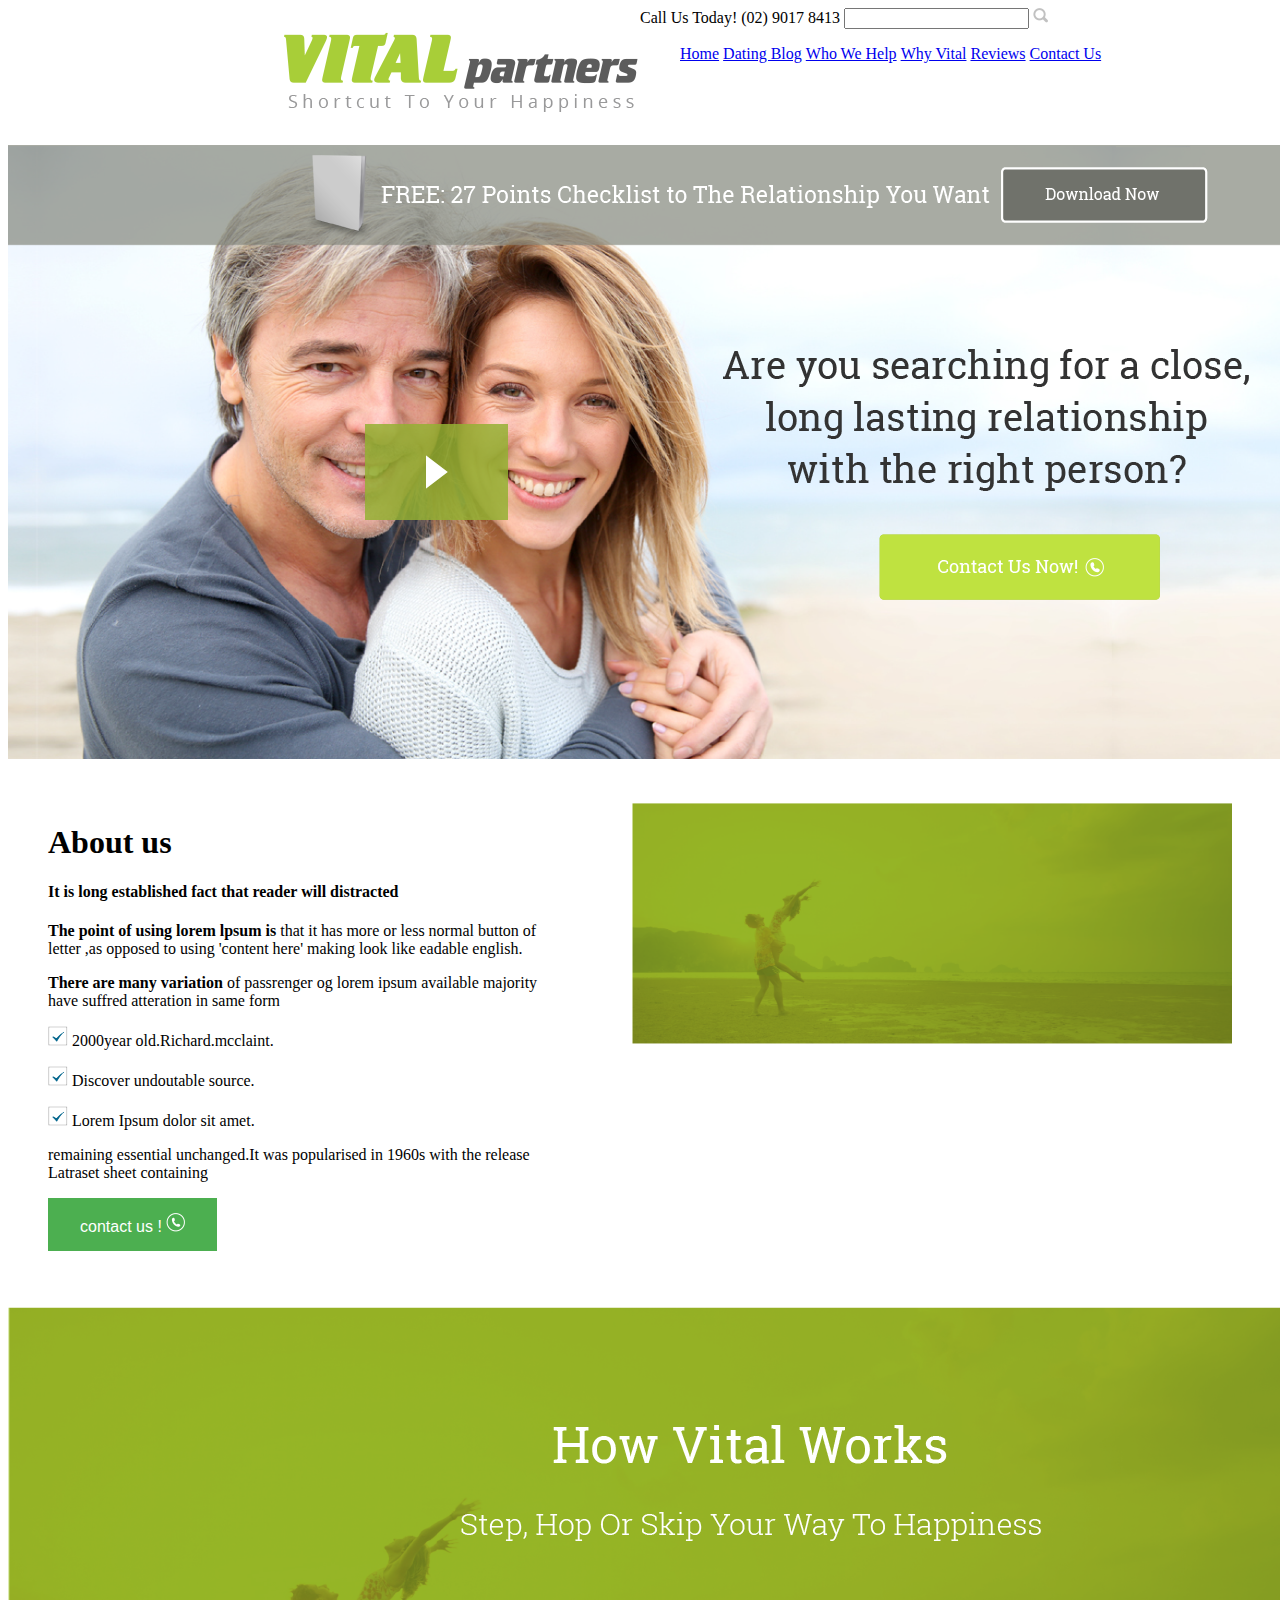
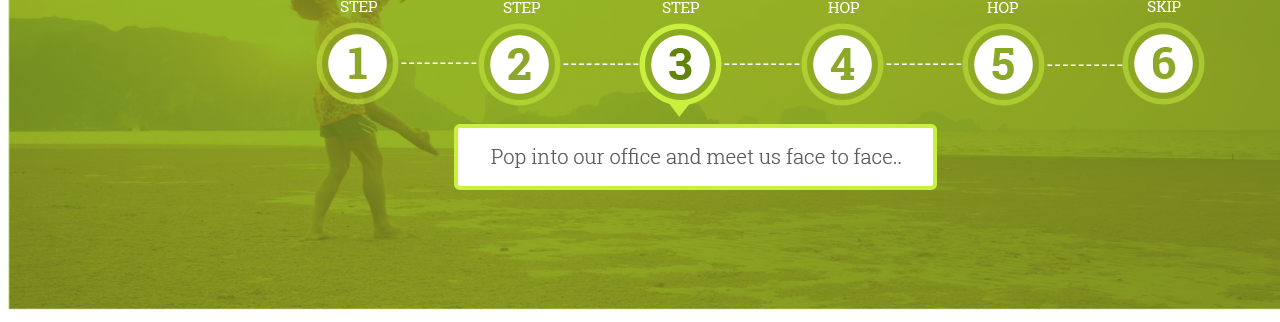
==== index.html @ 8c0400c4 "added" ====
<!DOCTYPE html>
<html>
    <head>
        <title> assignment1</title>
        <link rel="stylesheet" href="/stylesheet/syle.css">
    </head>

    <body>
         <header><!--headeefther start-->
            <div class ="lefthead"><img src="/stylesheet/images/logo.png" alt="vital logo"></div>
            <div class ="righthead">
                    <div class ="righthead-top">  Call Us Today! (02) 9017 8413
                            <input type="search" name="search">
                            <a class="s-button"> <img src="/stylesheet/images/top_search.png"></a>
                       </div>
                       <div class="righthead-bottom">
                            <ul style="list-style-type:none;">
                              <li><a href="index.html">Home</a></li>
                              <li><a href="Dating Blog.html">Dating Blog</a></li>
                              <li><a href="who_we_help.html">Who We Help</a></li>
                              <li><a href="why_vital.html">Why Vital</a></li>
                              <li><a href="reviews.html">Reviews</a></li>
                              <li><a href="contact_us.html">Contact Us</a></li>
                            </ul>
                      </div>
            </div>
         </header><!--header end-->

         <div class ="baner2">
             <img src="/stylesheet/images/hbg3.png">
         </div>

         <div class = "baner3">
                <div class = "baner3left">
                    <h1>About us</h1>
                    <p><h4>It is long established fact that reader will distracted</h4></p>
                    <p>
                     <strong>The point of using lorem lpsum is</strong> that  it has
                       more or less normal button of letter ,as opposed to using 'content  here' making look 
                      like eadable english.</p>
                    <p><strong>There are many variation </strong> of passrenger og lorem ipsum available 
                    majority have suffred atteration in same form
                    </p>
                    
                        <p><img src="stylesheet/images/checkbox-ckecked.png">  2000year old.Richard.mcclaint.</p>
                        <p><img src="stylesheet/images/checkbox-ckecked.png">  Discover undoutable source.</p>
                        <p><img src="stylesheet/images/checkbox-ckecked.png">  Lorem Ipsum dolor sit amet.</p>
                    <p>
                        remaining essential unchanged.It was popularised in 1960s with the release
                        Latraset sheet containing</p>

                        <button class="button">contact us !
                        <img src="stylesheet/images/icon1.png" alt="whats app"></button>
                    </p>
                </div>
                <div class = "baner3right">
                    <div><img src = "stylesheet/images/hbg5.png" width="600px"></div>
       
                </div>
           </div>     
       
                <div class = "baner4"><!--baner2-->
                    <img src = "stylesheet/images/hbg4.png">
                    </div> 
       
                
       

        




         
                    


         
            

               
           
                
    </body>
</html>
---- stylesheet/syle.css ----
.lefthead
{
    float:left;
    width:50%;
    text-align-last: right;
    
}
.righthead
{
    float: right;
    width:50%;
    text-align: left;
    padding: 0px;
}
ul li{
    display: inline;
  }

  .baner3
  {
      display: flex;
      justify-content: center;
  }

  .baner3 > div {
  text-align: left;
  margin: 20px;
  padding: 20px;
  text-orientation: sideways-right;
  
}

.baner3left
{
    justify-content: flex-end;
    margin-left: 30px;
}
.baner3{
    padding: 70px,70px,10px,10px ;
}
.button {
    background-color: #4CAF50;
    border: none;
    color: white;
    padding: 15px 32px;
  text-align: center;
  text-decoration: none;
  display: inline-block;
  font-size: 16px;
}
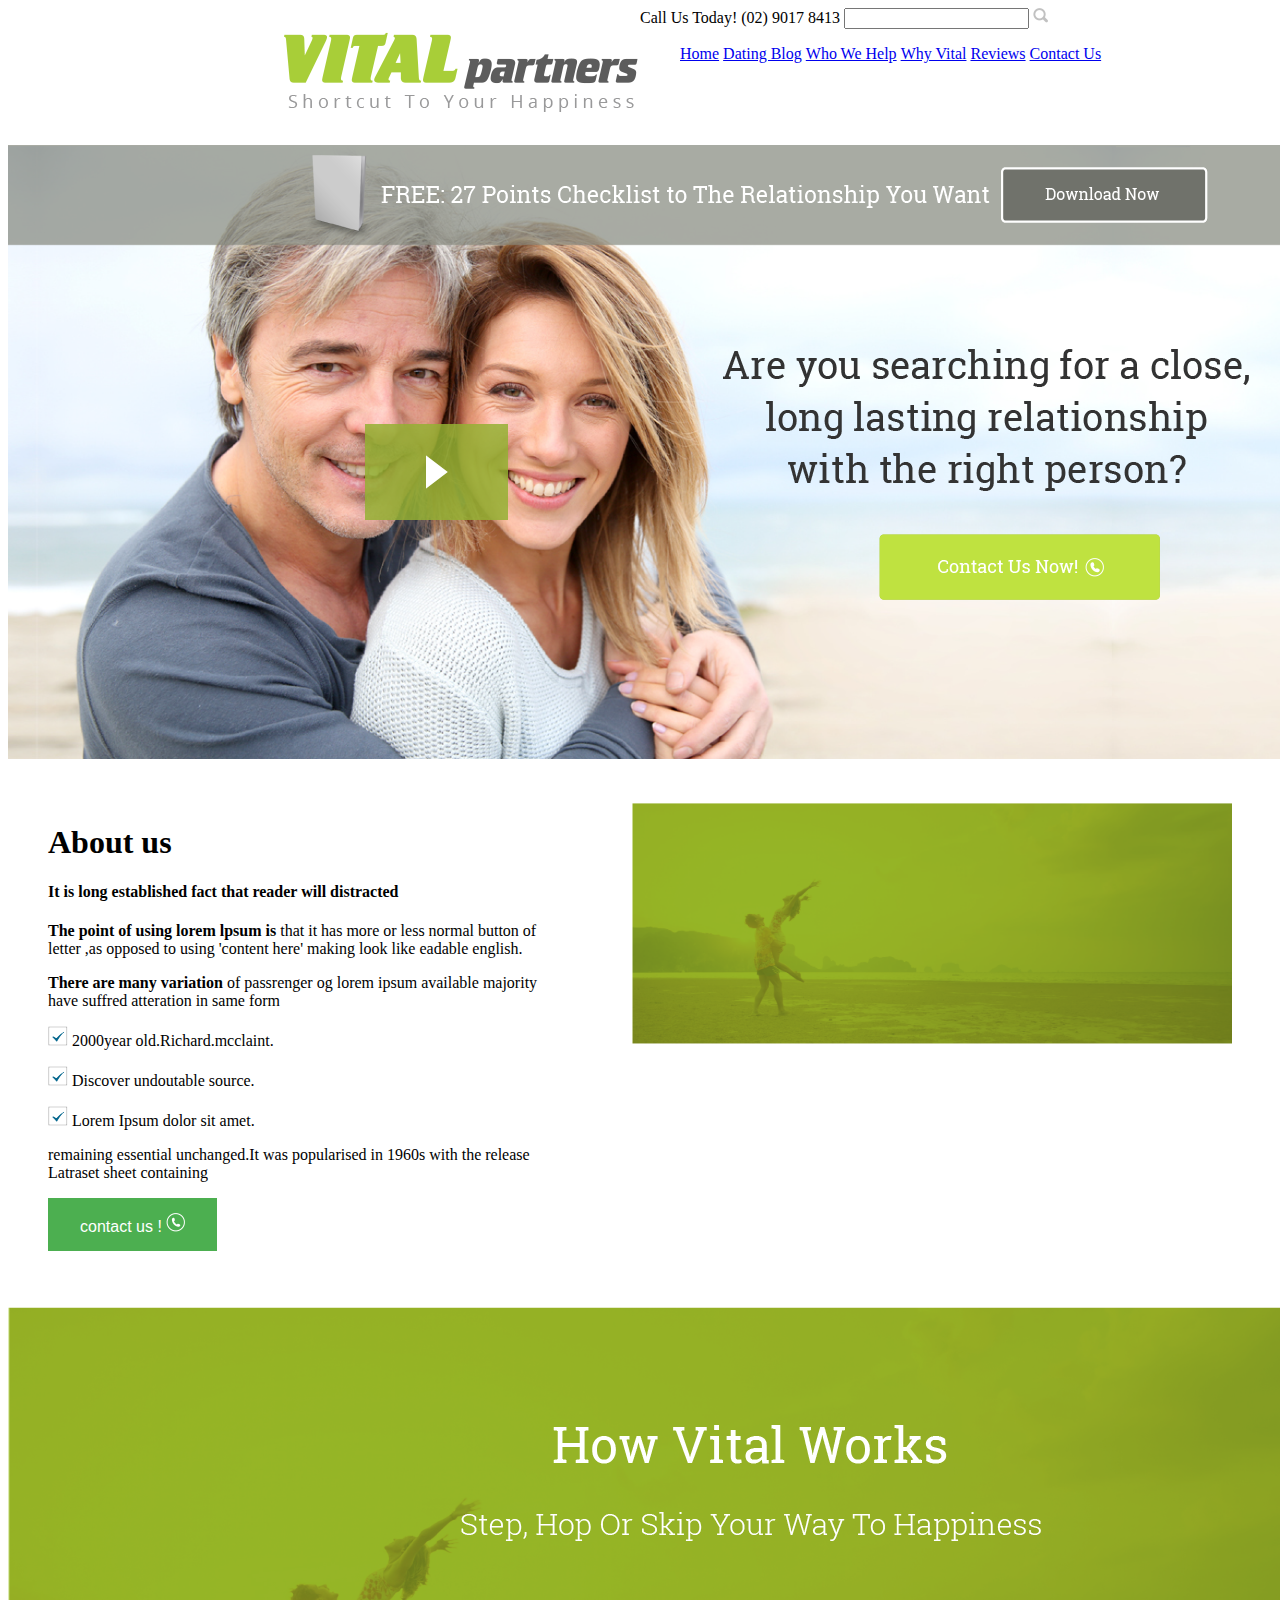
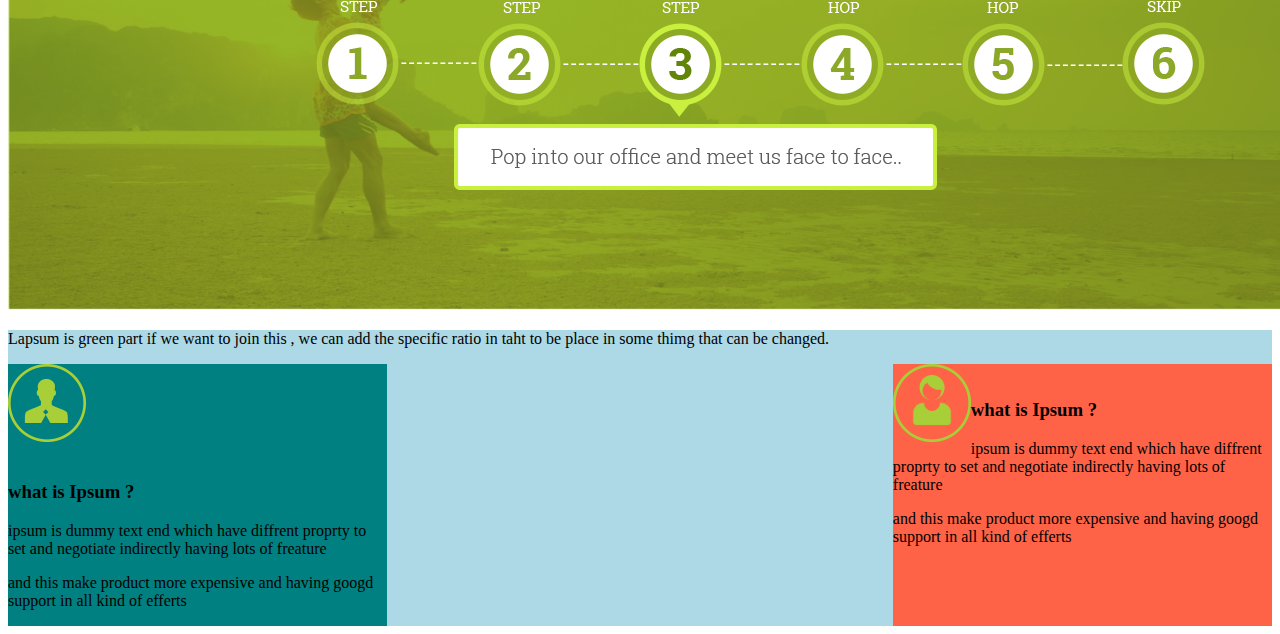
==== commit c74e9c91: "added" ====
--- a/index.html
+++ b/index.html
@@ -59,9 +59,54 @@
                 </div>
            </div>     
        
-                <div class = "baner4"><!--baner2-->
+            <div class = "baner4"><!--baner4-->
                     <img src = "stylesheet/images/hbg4.png">
-                    </div> 
+                    </div> <!--baner4 end-->
+            
+                
+             <div class = "baner5"style="background-color:lightblue">
+                <div> <p style="align-content: center;">Lapsum is green part if we want to join this , we can add the specific ratio
+                    in taht to be place in some thimg that can be changed.
+                </p></div>
+
+                <div class = "Get-started">
+                    
+                     <div class="getstarted_c" style="background-color: teal;">
+                        <div style ="float:center ;"><img src = "stylesheet/images/icon3.png"></div>
+                        <p style="align-content: center;"><h3 >what is Ipsum ?</h3></p>
+                        <p> 
+                            ipsum is dummy text end which have diffrent 
+                               proprty to set and negotiate indirectly  
+                                       having lots of freature 
+                        </p>
+                        <p>    
+                            and this make product more expensive 
+                                and having googd support in all 
+                                      kind of efferts 
+                        </p>
+                    </div>
+                    <div class="getstarted_c " style="background-color: tomato;">
+                            <img src = "stylesheet/images/icon2.png" style="float:left;">
+                            <p style="align-content: center;"><h3 >what is Ipsum ?</h3></p>
+                            <p> 
+                                ipsum is dummy text end which have diffrent 
+                                   proprty to set and negotiate indirectly  
+                                           having lots of freature 
+                            </p>
+                            <p>    
+                                and this make product more expensive 
+                                    and having googd support in all 
+                                          kind of efferts 
+                            </p>
+
+                             </div>
+                             
+                             
+
+                      </div>
+
+             </div>       
+
        
                 
        
--- a/stylesheet/syle.css
+++ b/stylesheet/syle.css
@@ -47,4 +47,18 @@
   text-decoration: none;
   display: inline-block;
   font-size: 16px;
-}+}
+.Get-started
+  {
+      display: flex;
+      justify-content: space-between;
+      
+      
+  }
+
+  .getstarted_c 
+  {
+      box-sizing: border-box;
+      margin-left: 20 px;
+      width : 30%;
+  }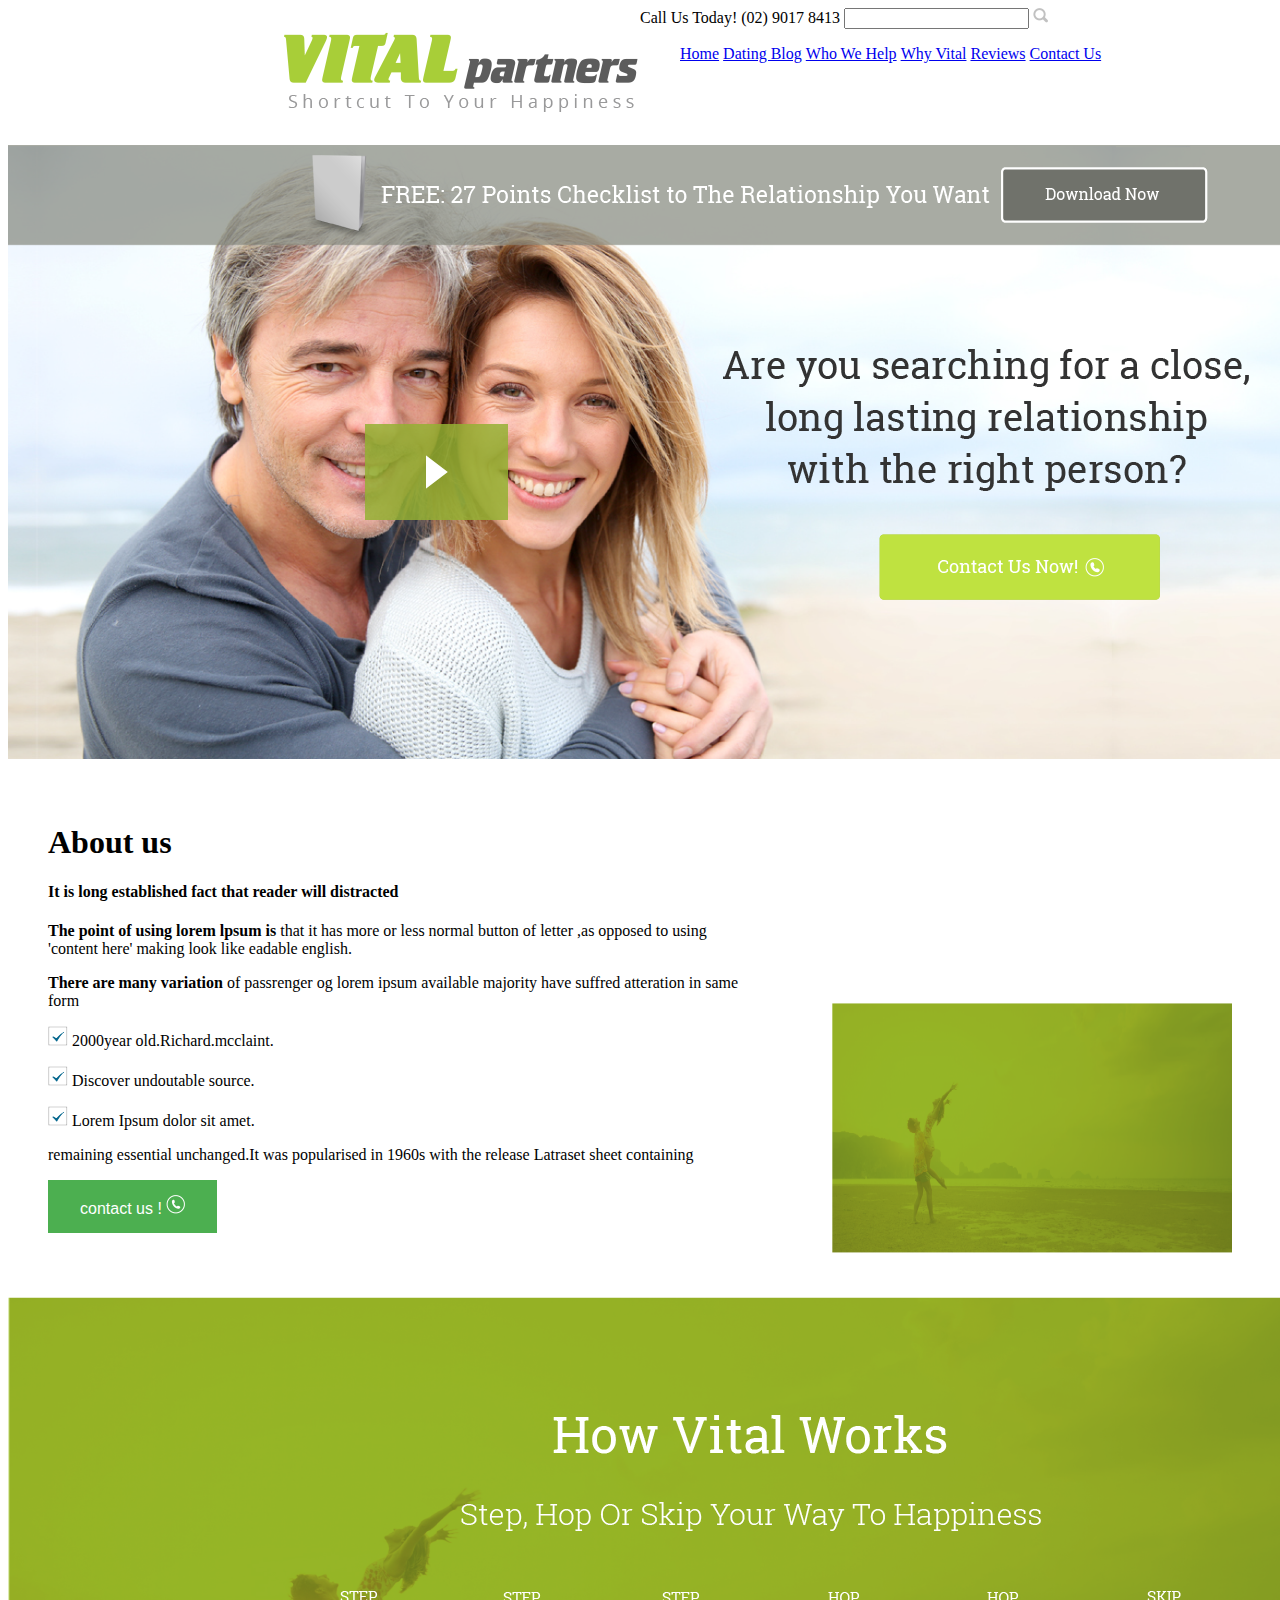
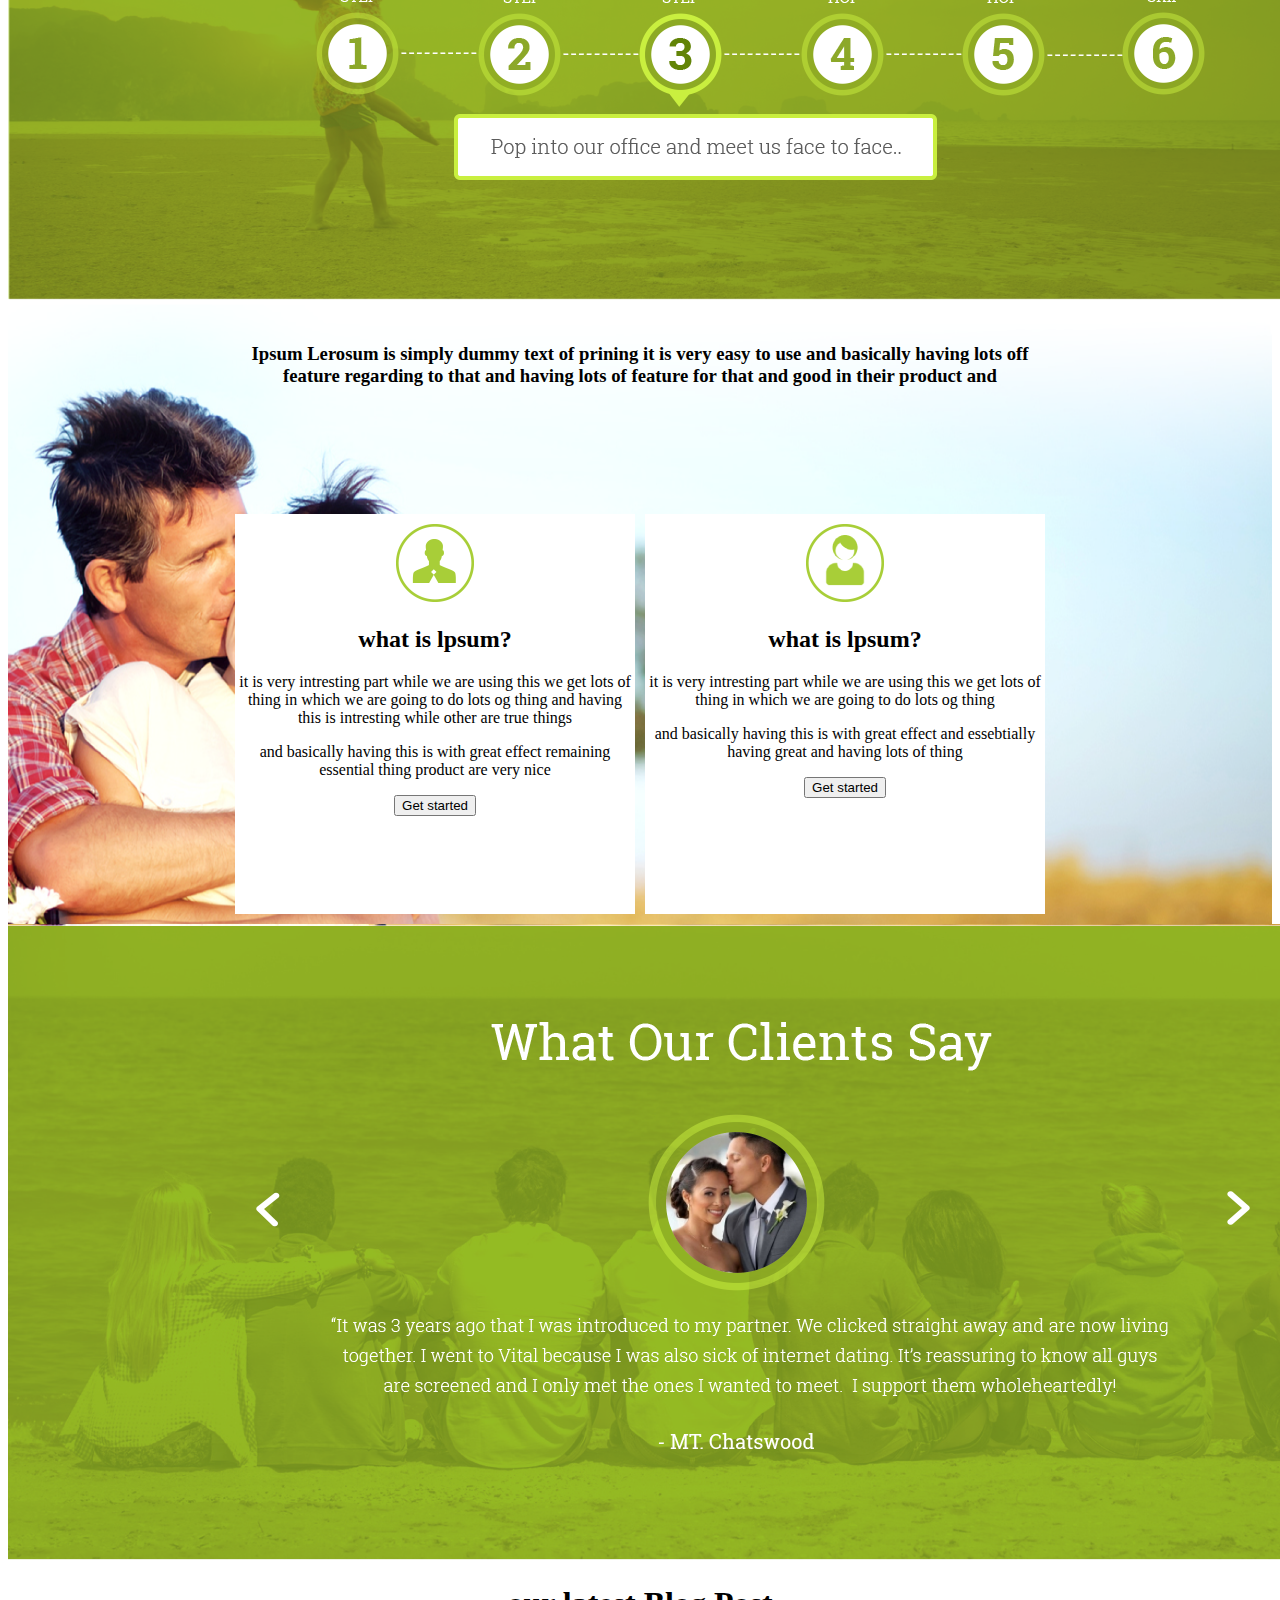
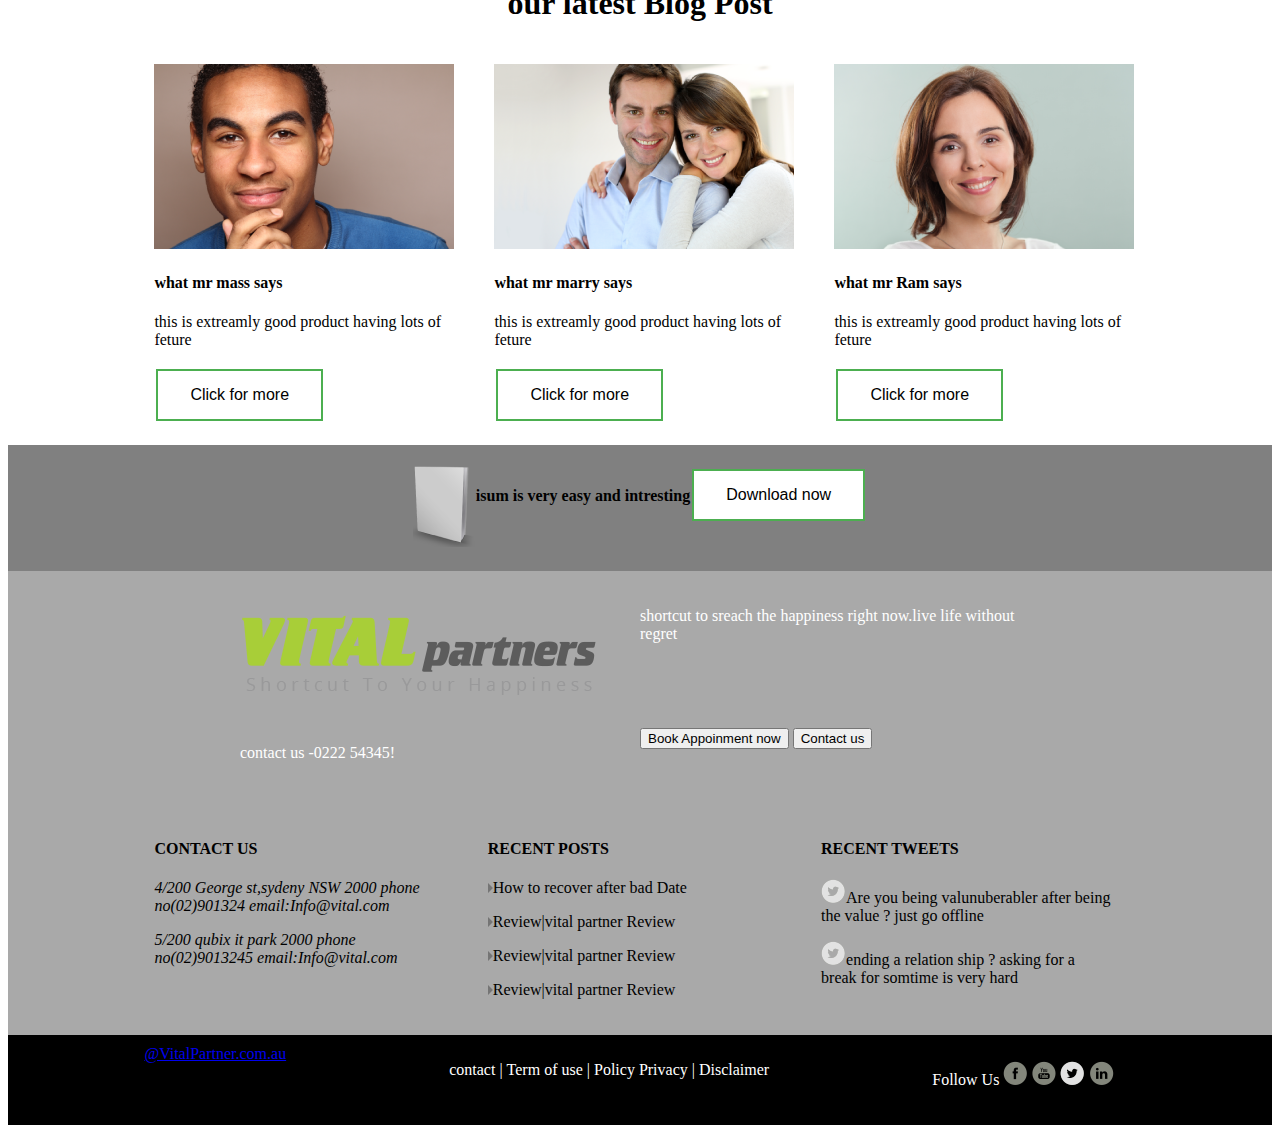
==== commit 2a96f0d6: "modified" ====
--- a/index.html
+++ b/index.html
@@ -54,7 +54,7 @@
                     </p>
                 </div>
                 <div class = "baner3right">
-                    <div><img src = "stylesheet/images/hbg5.png" width="600px"></div>
+                    <div style="margin-left: 0%; margin-top: 50%;"><img src = "stylesheet/images/hbg5.png" width="400px" height="250px"></div>
        
                 </div>
            </div>     
@@ -64,67 +64,143 @@
                     </div> <!--baner4 end-->
             
                 
-             <div class = "baner5"style="background-color:lightblue">
-                <div> <p style="align-content: center;">Lapsum is green part if we want to join this , we can add the specific ratio
-                    in taht to be place in some thimg that can be changed.
-                </p></div>
-
-                <div class = "Get-started">
+             <div class = "baner5"><!--baner5 start -->
+                 <div class ="b5-1">
+                     <p style ="text-align: center;"><h3>Ipsum Lerosum is simply dummy text of prining 
+                    it is very easy to use and basically having lots off feature regarding to that
+                and having lots of feature for that and good in their product and </h3>  </p>
+                 </div>
+
+                 <div class="b5-2">
+                     <img src = "stylesheet/images/icon3.png">
+                     <h2> what is lpsum?</h2>
+                     <p> it is very intresting part while we are using this we get lots of thing 
+                         in which we are going to do lots og thing and having this is intresting
+                         while other are true things
+                     </p>
+                     <p> and basically having this is with great effect remaining essential thing product are very nice </p>
+
+                    <button class = "gets">Get started</button>
+                 </div>
+
+                 <div class="b5-3">
+                        <img src = "stylesheet/images/icon2.png">
+                        <h2> what is lpsum?</h2>
+                        <p> it is very intresting part while we are using this we get lots of thing 
+                            in which we are going to do lots og thing
+                        </p>
+                        <p> and basically having this is with great effect and essebtially having great and having lots of thing</p>
+   
+                       <button class = "gets">Get started</button>
+                    </div>
+   
                     
-                     <div class="getstarted_c" style="background-color: teal;">
-                        <div style ="float:center ;"><img src = "stylesheet/images/icon3.png"></div>
-                        <p style="align-content: center;"><h3 >what is Ipsum ?</h3></p>
-                        <p> 
-                            ipsum is dummy text end which have diffrent 
-                               proprty to set and negotiate indirectly  
-                                       having lots of freature 
-                        </p>
-                        <p>    
-                            and this make product more expensive 
-                                and having googd support in all 
-                                      kind of efferts 
-                        </p>
-                    </div>
-                    <div class="getstarted_c " style="background-color: tomato;">
-                            <img src = "stylesheet/images/icon2.png" style="float:left;">
-                            <p style="align-content: center;"><h3 >what is Ipsum ?</h3></p>
-                            <p> 
-                                ipsum is dummy text end which have diffrent 
-                                   proprty to set and negotiate indirectly  
-                                           having lots of freature 
-                            </p>
-                            <p>    
-                                and this make product more expensive 
-                                    and having googd support in all 
-                                          kind of efferts 
-                            </p>
-
-                             </div>
-                             
-                             
-
-                      </div>
-
-             </div>       
-
-       
-                
-       
-
-        
-
-
-
-
-         
+             </div><!--baner5 end -->
+
+             <div class ="baner6">
+                 <img src="stylesheet/images/hbg7.png">
+             </div>
+
+             <div class =" baner7">
+                 <div class = b7-1>
+                     <p><h1 style="text-align: center;">our latest Blog Post</h2></p>
+
+                 </div>
+                 <div class="b7"> 
+
+                     <div class ="b7-2">
+                        <img src ="stylesheet/images/user1.png">
+                         <p><h4>what mr mass says</h4></p>
+                          <p> this is extreamly good product having lots of feture </p>
+                          <button class="button1">Click for more </button>
+                      </div>
+                      <div class ="b7-2">
+                        <img src ="stylesheet/images/user2.png">
+                        <p><h4>what mr marry says</h4></p>
+                        <p> this is extreamly good product having lots of feture </p>
+                        <button class="button1">Click for more </button>
+                        </div>
+                        <div class ="b7-2">
+                            <img src ="stylesheet/images/user3.png">
+                            <p><h4>what mr Ram  says</h4></p>
+                            <p> this is extreamly good product having lots of feture </p>
+                            <button class="button1">Click for more </button>
+                        </div>
+                    </div>    
+
+             </div>
+
+             <div class ="baner8">
+                 <div class="b8-1"><img src="/stylesheet/images/icon5.png"></div>
+                 <div class="b8-2"><h4>isum is very easy and intresting</h4></div>
+                 <div class="b8-3"><button class="button1"> Download now </button></div>
+
+             </div>
+
+             <div class= "baner9">
+                 <div class="baner9g">
+                    <div class="b9-1"><img src="/stylesheet/images/logo.png"></div>
+                    <div class="b6-2"><p>shortcut to sreach the happiness right now.live life without regret</p></div>
+                    <div class="b6-3"><p>contact us -0222 54345!</p></div>
+                    <div  class="b6-4"><button>Book Appoinment now </button>
+                        <button>Contact us </button>
+                  </div>
+                 </div>
+                 <div class="b9">
+                      <div class ="b9a">
+                          <h4>CONTACT US</h4>
+                          <address> <p>4/200 George st,sydeny NSW 2000
+                                    phone no(02)901324
+                                    email:Info@vital.com</p>
+                          
+                          <p>  5/200 qubix it park 2000
+                                phone no(02)9013245
+                                email:Info@vital.com </p></address>
+                      </div>
+                      <div class = "b9a">
+                          <h4>RECENT POSTS</h4>
+                          <p> <img src="stylesheet/images/icon8.png">How to recover after bad Date</p>
+                          <p> <img src="stylesheet/images/icon8.png">Review|vital partner Review</p>
+                          <p> <img src="stylesheet/images/icon8.png">Review|vital partner Review</p>
+                          <p> <img src="stylesheet/images/icon8.png">Review|vital partner Review</p>
+                          
+                      </div>
+                      <div class= "b9a">
+                          <h4>RECENT TWEETS</h4>
+                          <p> <img src="stylesheet/images/icon11.png">Are you being valunuberabler after being the value ? 
+                              just go offline</p>
+                           <p> <img src="stylesheet/images/icon11.png">ending a relation ship ? asking for a break for 
+                               somtime is very hard </p>
+                      </div>
+
+                 </div>
                     
-
-
-         
-            
-
-               
-           
-                
+                </div>
+             <footer style="background-color: black; color:white">
+                 <div class="footer1" >
+                 <div class="f1"> <a href="vital partner.com">@VitalPartner.com.au</a></div>
+                 <div class="f1"> 
+                     <ul>
+                         <li> contact |</li>
+                         <li> Term of use |</li>
+                         <li>Policy Privacy |</li>
+                         <li>Disclaimer</li>
+                     </ul>
+                 </div>
+                 <div class="f1">
+                  <ul>
+                      <li>  Follow Us </li>
+                      <li><img src="stylesheet/images/icon10.png"></li>
+                      <li><img src="stylesheet/images/icon13.png"></li>
+                      <li><img src="stylesheet/images/icon11.png"></li>
+                      <li><img src="stylesheet/images/icon12.png"></li>
+                      
+                  </ul>
+                </div>
+                 </div>
+                </footer>
+
+             
+                          
     </body>
 </html>--- a/stylesheet/syle.css
+++ b/stylesheet/syle.css
@@ -48,17 +48,118 @@
   display: inline-block;
   font-size: 16px;
 }
-.Get-started
+
+.baner5
+{
+    display: grid;
+    justify-content: center;
+    height: 600px;
+    grid-template-columns: 400px 400px;
+    grid-gap:10px;
+    padding:10px;
+    background-image: url("/stylesheet/images/hbg6.png");
+}
+.baner5 > div{
+    text-align: center;
+    padding:10px 0;
+    margin: 100px,100px;
+
+}
+
+.b5-1
+{
+    grid-column: 1/span 2;
+}
+.b5-2
+{
+    background-color: white;
+}
+.b5-3
+{
+    background-color: white;
+}
+
+.baner7
+{
+    
+    margin: 100px, 200px ;
+    
+}
+.b7
+{
+   display:flex;
+   justify-content: space-between;
+   width : 1000px ;
+   margin-left: 10%;
+}
+
+.b7-2
+{
+    padding: 20px;
+    margin: 100px, 100px;
+    box-sizing: border-box;
+    width :35%
+}
+.button1 {
+    background-color: white; 
+    color: black; 
+    border: 2px solid #4CAF50;
+    display: inline-block;
+  font-size: 16px;
+  margin: 4px 2px;
+  cursor: pointer;
+  padding: 15px 32px;
+  }
+  
+  .baner8
+  {  display :flex;
+      background-color: gray;
+      padding: 20px;
+      margin: 20px, 20px;
+      justify-content: center;
+    
+  }
+
+  .baner9{
+    background-color:darkgray;
+  }
+
+  .baner9g
   {
-      display: flex;
-      justify-content: space-between;
-      
+      display: grid;
+      justify-content: center;
+      grid-template-columns: 400px 400px ;
+      padding: 20px 0;
+     
+      color:white;
       
   }
+  .b9{
+    display:flex;
+    justify-content: space-between;
+    width : 1000px ;
+    margin-left: 10%;
+    margin-right: 10%;
+  }
+  .b9a{
+    padding: 20px;
+    margin: 100px, 100px;
+    box-sizing: border-box;
+    width :35%
+  }
+  .footer
+  { 
+      background-color: black;
+  }
+  .footer1
+  {
+    display:flex;
+    justify-content: space-between;
+    width : 1000px ;
+    margin-left: 10%;
+    margin-right: 10% 
+}
+.f1 {
+    margin: 10px 20px 20px 10px;
+}
 
-  .getstarted_c 
-  {
-      box-sizing: border-box;
-      margin-left: 20 px;
-      width : 30%;
-  }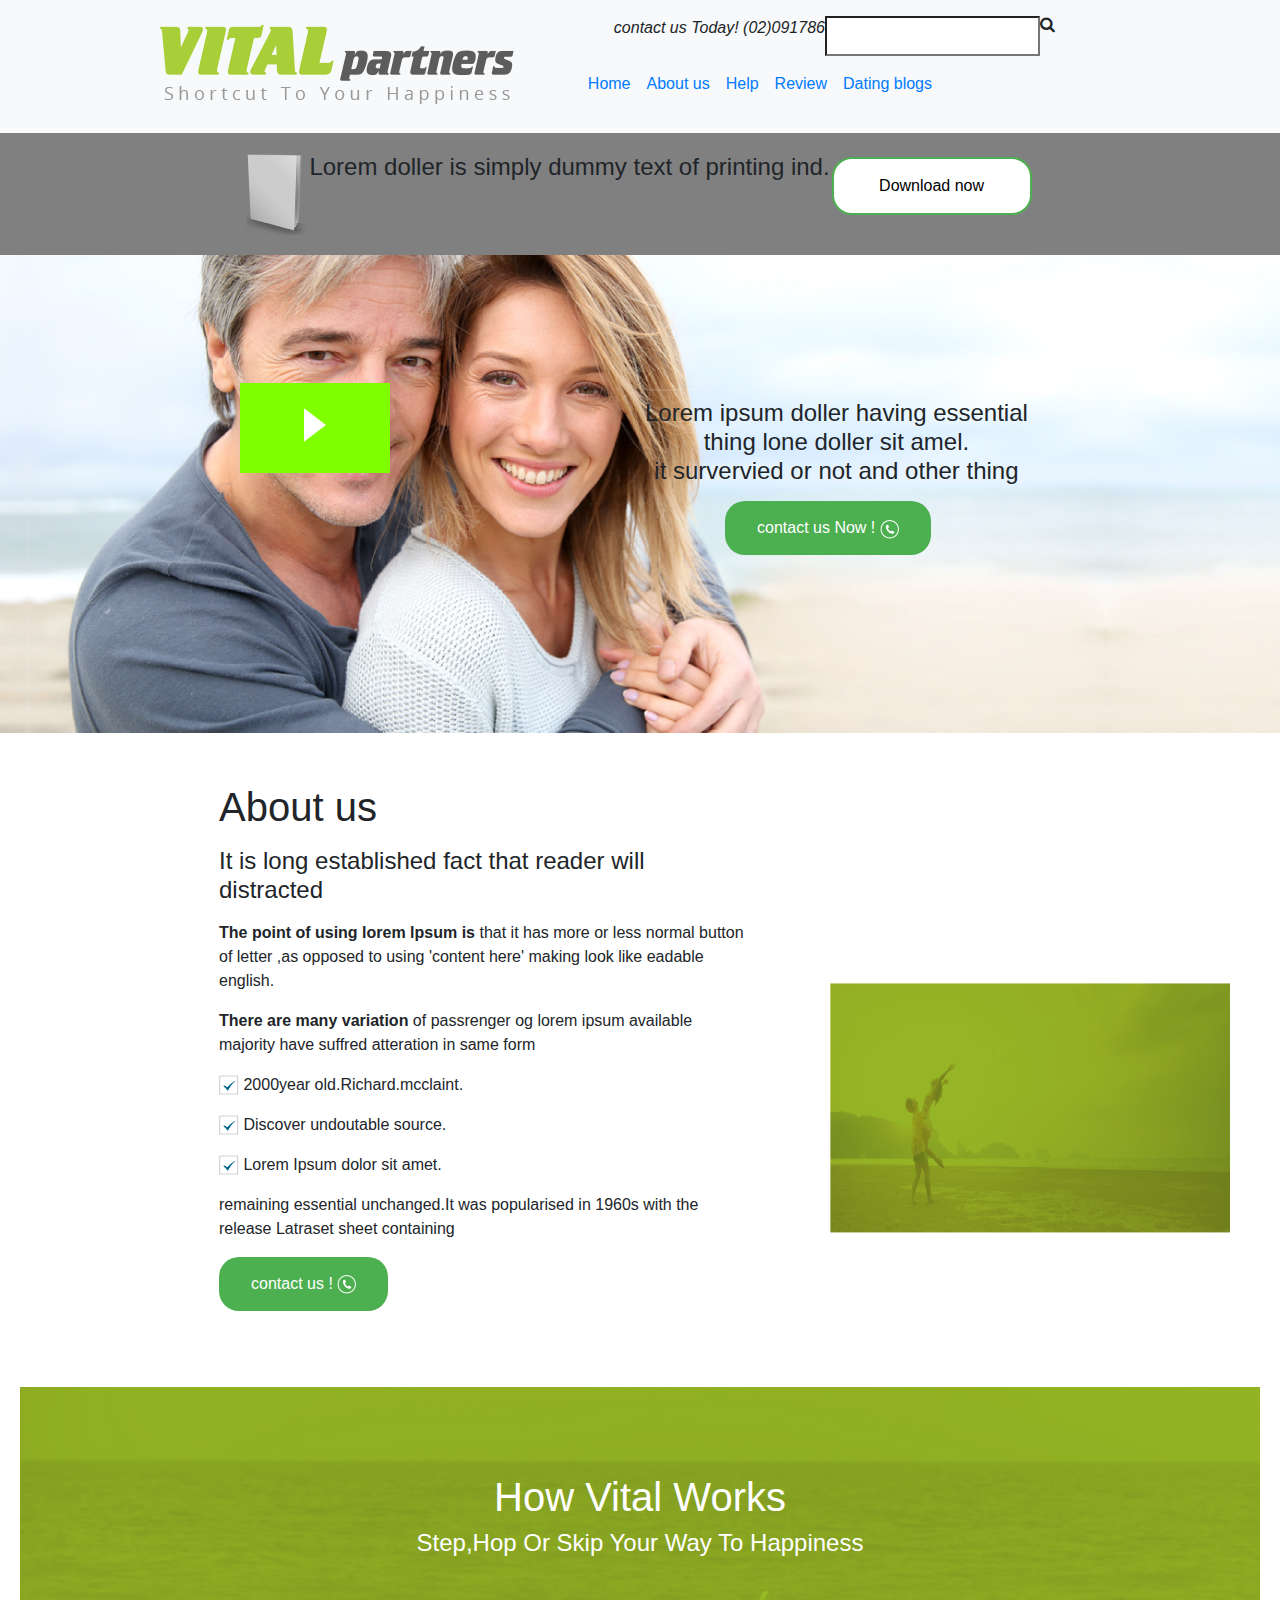
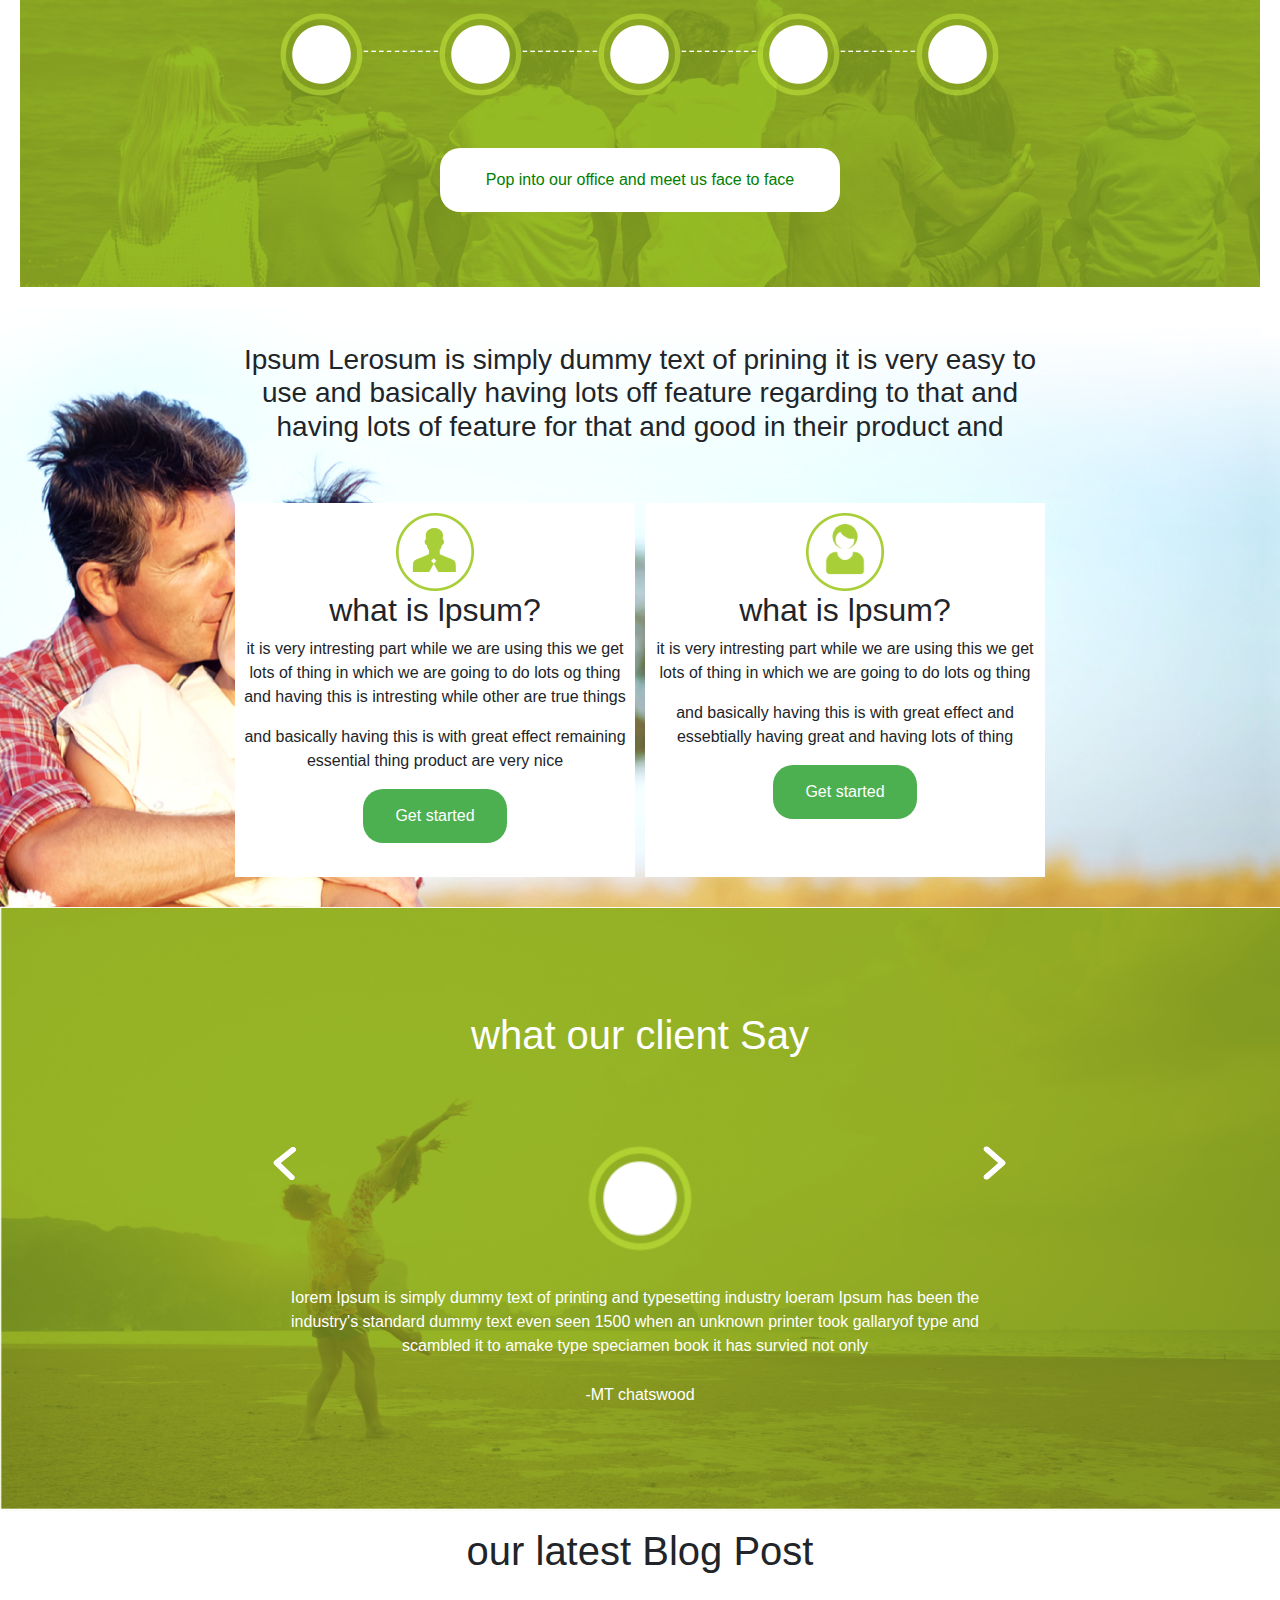
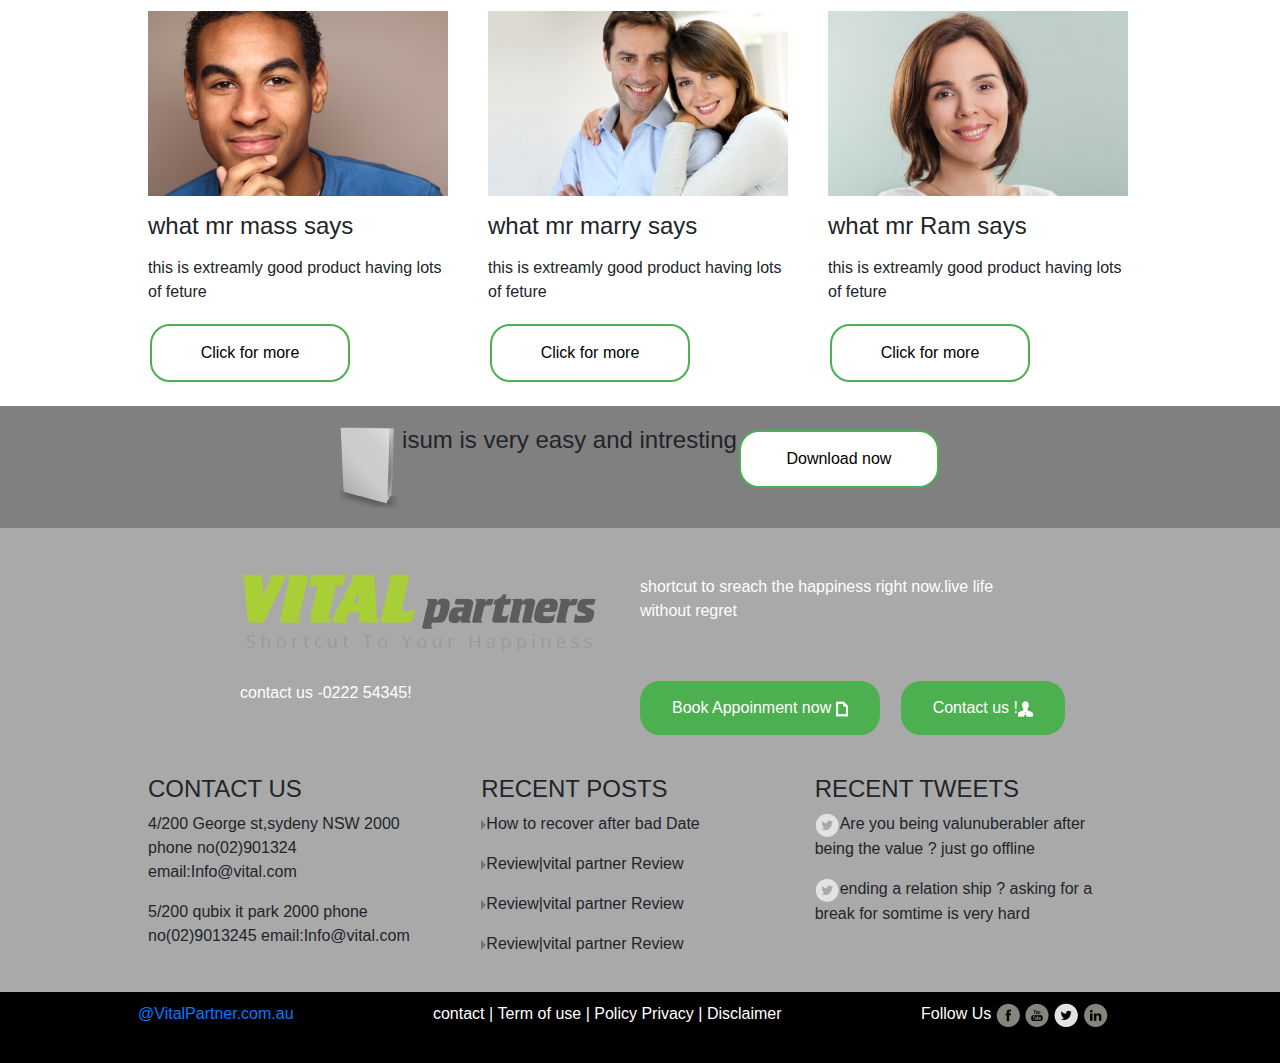
==== commit fdeaf627: "modified" ====
--- a/index.html
+++ b/index.html
@@ -3,43 +3,99 @@
     <head>
         <title> assignment1</title>
         <link rel="stylesheet" href="/stylesheet/syle.css">
+        <meta charset="utf-8">
+        <meta name="viewport" content="width=device-width, initial-scale=1">
+        <link rel="stylesheet" href="https://maxcdn.bootstrapcdn.com/bootstrap/4.3.1/css/bootstrap.min.css">
+        <script src="https://ajax.googleapis.com/ajax/libs/jquery/3.4.1/jquery.min.js"></script>
+        <script src="https://cdnjs.cloudflare.com/ajax/libs/popper.js/1.14.7/umd/popper.min.js"></script>
+        <script src="https://maxcdn.bootstrapcdn.com/bootstrap/4.3.1/js/bootstrap.min.js"></script>
+        <link rel="stylesheet" href="https://cdnjs.cloudflare.com/ajax/libs/font-awesome/4.7.0/css/font-awesome.min.css">
     </head>
 
     <body>
-         <header><!--headeefther start-->
-            <div class ="lefthead"><img src="/stylesheet/images/logo.png" alt="vital logo"></div>
-            <div class ="righthead">
-                    <div class ="righthead-top">  Call Us Today! (02) 9017 8413
-                            <input type="search" name="search">
-                            <a class="s-button"> <img src="/stylesheet/images/top_search.png"></a>
-                       </div>
-                       <div class="righthead-bottom">
-                            <ul style="list-style-type:none;">
-                              <li><a href="index.html">Home</a></li>
-                              <li><a href="Dating Blog.html">Dating Blog</a></li>
-                              <li><a href="who_we_help.html">Who We Help</a></li>
-                              <li><a href="why_vital.html">Why Vital</a></li>
-                              <li><a href="reviews.html">Reviews</a></li>
-                              <li><a href="contact_us.html">Contact Us</a></li>
-                            </ul>
-                      </div>
-            </div>
-         </header><!--header end-->
-
-         <div class ="baner2">
-             <img src="/stylesheet/images/hbg3.png">
+
+        <div class="row bg-light">
+            <div class="col-5">
+                    <img src="/stylesheet/images/logo.png" alt="vital logo" style="float: right;">
+            </div>
+            <div class="col-7 pt-3 pl-5">
+                <div class="row">
+                        <p style="margin-left: 50px; font-style: oblique;">contact us Today! (02)091786</p> 
+                        <input type="search" name="search">
+                        <i class="fa fa-search"></i>
+                </div>
+                <div class="row">
+                        <nav class="navbar navbar-expand-sm bg-light">
+
+                                <!-- Links -->
+                                <ul class="navbar-nav">
+                                  <li class="nav-item">
+                                    <a class="nav-link" href="#">Home</a>
+                                  </li>
+                                  <li class="nav-item">
+                                    <a class="nav-link" href="#">About us</a>
+                                  </li>
+                                  <li class="nav-item">
+                                    <a class="nav-link" href="#">Help</a>
+                                  </li>
+                                  <li class="nav-item">
+                                        <a class="nav-link" href="#">Review</a></li>
+                                   <li class="nav-item">
+                                            <a class="nav-link" href="#">Dating blogs</a>
+                                    </li>
+                                          
+                                      
+                                </ul>
+                              
+                              </nav>
+                        
+                    
+                </div>
+            </div>
+        </div>
+        <!-- <div class="header">
+            <div class ="headerleft">
+                    <div class="headlogo"><img src="/stylesheet/images/logo.png" alt="vital logo"></div>
+            </div>
+
+            <div class="headeright">
+                <div><p>contact us Today!(02)091786</p> </div>
+                <div class="headeright-bottom"><a class="s-button"> <input type="search" name="search">
+                 <img src="/stylesheet/images/top_search.png"></a></div>
+            </div>
+
+        </div> -->
+         
+         <div class="baner2" style="background-image: url(stylesheet/images/hbg2.png); height: 600px; width:100%">
+                <div class="baner8">
+                     <div class="b8-1"><img src="/stylesheet/images/icon5.png"></div>
+                     <div class="b8-2"><h4>Lorem doller is simply dummy text of printing ind.</h4></div>
+                     <div class="b8-3"><button class="button1"> Download now </button></div>
+
+                </div>
+                <div class="baner2.1" style="display:inline-flex; margin-top: 10%;">
+                     <div class="leftsymbol" style="margin-left: 240px;"><img src="/stylesheet/images/video-play-btn.png" style="color:green ;"></div> 
+                     <div class="rights" style = "margin-left: 255px;"><p><h4 style="text-align: center;">Lorem ipsum doller having essential <br>
+                         thing lone doller sit amel.<br>
+                         it survervied or not and other thing</h4></p>
+                         <button class="button" style="margin-left: 80px;">contact us Now !
+                        <img src="stylesheet/images/icon1.png" alt="whats app"></button>
+                    </div> 
+                </div>
          </div>
+        
 
          <div class = "baner3">
-                <div class = "baner3left">
+                <div class = "baner3left" style="margin-left:15%;">
                     <h1>About us</h1>
                     <p><h4>It is long established fact that reader will distracted</h4></p>
                     <p>
-                     <strong>The point of using lorem lpsum is</strong> that  it has
-                       more or less normal button of letter ,as opposed to using 'content  here' making look 
-                      like eadable english.</p>
-                    <p><strong>There are many variation </strong> of passrenger og lorem ipsum available 
-                    majority have suffred atteration in same form
+                        <strong>The point of using lorem lpsum is</strong> that  it has
+                         more or less normal button of letter ,as opposed to using 'content  here' making look 
+                         like eadable english.</p>
+                    <p>
+                        <strong>There are many variation </strong> of passrenger og lorem ipsum available 
+                         majority have suffred atteration in same form
                     </p>
                     
                         <p><img src="stylesheet/images/checkbox-ckecked.png">  2000year old.Richard.mcclaint.</p>
@@ -54,21 +110,35 @@
                     </p>
                 </div>
                 <div class = "baner3right">
-                    <div style="margin-left: 0%; margin-top: 50%;"><img src = "stylesheet/images/hbg5.png" width="400px" height="250px"></div>
+                    <div style="margin-left: 0%; margin-top: 50%;margin-bottom: 10px;"><img src = "stylesheet/images/hbg5.png" width="400px" height="250px" style="border: dimgrey;"></div>
        
                 </div>
            </div>     
        
             <div class = "baner4"><!--baner4-->
-                    <img src = "stylesheet/images/hbg4.png">
+                    <p id="p3"><h1>How Vital Works</h1>
+                    <h4>Step,Hop Or Skip Your Way To Happiness</h4> </p>
+                    <div class="b4">
+                        <div class="b4-1"><img src="stylesheet/images/tooltip-bg.png" ></div>
+                        <div class="b4-1 b42"><img src="stylesheet/images/dotted-line.png"> </div>
+                        <div class="b4-1"><img src="stylesheet/images/tooltip-bg.png" ></div>
+                        <div class="b4-1 b42"><img src="stylesheet/images/dotted-line.png"> </div>
+                        <div class="b4-1"><img src="stylesheet/images/tooltip-bg.png" ></div>
+                        <div class="b4-1 b42"><img src="stylesheet/images/dotted-line.png"> </div>
+                        <div class="b4-1"><img src="stylesheet/images/tooltip-bg.png" ></div>
+                        <div class="b4-1 b42"><img src="stylesheet/images/dotted-line.png"> </div>
+                        <div class="b4-1"><img src="stylesheet/images/tooltip-bg.png" ></div>
+                    </div>
+
+                    <div><button class="button2">Pop into our office and meet us face to face</button></div>
                     </div> <!--baner4 end-->
             
                 
              <div class = "baner5"><!--baner5 start -->
                  <div class ="b5-1">
                      <p style ="text-align: center;"><h3>Ipsum Lerosum is simply dummy text of prining 
-                    it is very easy to use and basically having lots off feature regarding to that
-                and having lots of feature for that and good in their product and </h3>  </p>
+                        it is very easy to use and basically having lots off feature regarding to that
+                         and having lots of feature for that and good in their product and </h3>  </p>
                  </div>
 
                  <div class="b5-2">
@@ -80,7 +150,7 @@
                      </p>
                      <p> and basically having this is with great effect remaining essential thing product are very nice </p>
 
-                    <button class = "gets">Get started</button>
+                    <button class = " button gets">Get started</button>
                  </div>
 
                  <div class="b5-3">
@@ -91,14 +161,23 @@
                         </p>
                         <p> and basically having this is with great effect and essebtially having great and having lots of thing</p>
    
-                       <button class = "gets">Get started</button>
+                       <button class = " button gets">Get started</button>
                     </div>
    
                     
              </div><!--baner5 end -->
 
              <div class ="baner6">
-                 <img src="stylesheet/images/hbg7.png">
+                 <p><h1> what our client Say</h1></p>
+                 <div class="b6-1">
+                     <div class="b6-2"><img src="stylesheet/images/prev_btn.png"></div>
+                     <div class="b6-2"> <img src="stylesheet/images/tooltip-bg.png" height="120px"></div>
+                     <div class="b6-2"><img src="stylesheet/images/next_btn.png"></div>
+                 </div>
+                 <p id="p4"> Iorem Ipsum is simply dummy text of printing and typesetting industry loeram Ipsum has been the industry's standard dummy text even seen 1500
+                     when an unknown printer took gallaryof type and scambled it to amake type speciamen book it has survied not only
+                 </p>
+                 <p>-MT chatswood</p>
              </div>
 
              <div class =" baner7">
@@ -142,8 +221,8 @@
                     <div class="b9-1"><img src="/stylesheet/images/logo.png"></div>
                     <div class="b6-2"><p>shortcut to sreach the happiness right now.live life without regret</p></div>
                     <div class="b6-3"><p>contact us -0222 54345!</p></div>
-                    <div  class="b6-4"><button>Book Appoinment now </button>
-                        <button>Contact us </button>
+                    <div  class="b6-4"><button class="button">Book Appoinment now <img src="stylesheet/images/icon7.png"></button>
+                        <button class="button">Contact us !<img src="stylesheet/images/icon6.png"> </button>
                   </div>
                  </div>
                  <div class="b9">
--- a/stylesheet/syle.css
+++ b/stylesheet/syle.css
@@ -1,25 +1,62 @@
-.lefthead
+
+
+.header
+{
+
+  display: inline;
+    width:auto;
+    
+}
+.headerleft
 {
     float:left;
-    width:50%;
-    text-align-last: right;
-    
-}
-.righthead
+    width:50%
+    
+}
+.headerright{
+    float:right;
+    margin-left: 20%;
+    margin-top: 50%;
+    padding: 100px;
+}
+.headlogo
 {
     float: right;
-    width:50%;
-    text-align: left;
-    padding: 0px;
+}
+.headeright-top
+{
+    float: left;
+}
+.headeright-bottum
+{
+    float: right;
 }
 ul li{
     display: inline;
   }
 
+  .baner2.1
+  {  display :flex;
+      background-color: gray;
+      padding: 20px;
+      margin: 20px, 20px;
+      justify-content: center;
+    
+  }
+  .leftsymbol
+  {
+      height: 90px;
+      width:150px;
+      padding: 25px;
+      background-color: chartreuse;
+      text-align: center;
+  }
+
   .baner3
   {
       display: flex;
       justify-content: center;
+      margin:10px;
   }
 
   .baner3 > div {
@@ -33,10 +70,13 @@
 .baner3left
 {
     justify-content: flex-end;
-    margin-left: 30px;
+    margin-left: 100px;
+    padding: 10px;
+    box-sizing: border-box;
 }
 .baner3{
     padding: 70px,70px,10px,10px ;
+    display:flex;
 }
 .button {
     background-color: #4CAF50;
@@ -47,6 +87,44 @@
   text-decoration: none;
   display: inline-block;
   font-size: 16px;
+  border-radius: 20px;
+}
+.baner3right
+{
+    border-block:2px;
+    border-block-color:grey;
+}
+.baner4
+{
+    background-image: url("images/testimonial-bg.jpg");
+    margin: 20px 20px ;
+    height: 500px;
+    color:white;
+    text-align: center;
+    padding: 70px;
+}
+#p3{
+    text-transform: capitalize;
+}
+.b4{
+    display:flex;
+    box-sizing: border-box;
+    padding: 40px;
+    margin-left: 150px;
+}
+.button2
+{
+        background-color: white; /* Green */
+        border: none;
+        color: green;
+        padding: 20px;
+        text-align: center;
+        width: 80px;
+        border-radius:50%;
+}
+.b42
+{
+    padding-top: 25px;
 }
 
 .baner5
@@ -73,12 +151,48 @@
 .b5-2
 {
     background-color: white;
+    margin-bottom: 20px;
 }
 .b5-3
 {
     background-color: white;
-}
-
+    margin-bottom: 20px;
+}
+.baner6
+{
+    background-image: url("/stylesheet/images/hbg5.png");
+    text-align: center;
+    padding: 88px;
+    color: white;
+}
+.b6-1
+{
+    display: flex;
+    justify-content: space-between;
+    padding:20px;
+    margin-top: 40px;
+    
+}
+.b6-2
+{
+    box-sizing: border-box;
+    width:400px;
+    padding-top: 27px;
+    
+
+}
+.b6-4
+{
+    display: flex;
+    margin-right: -25px;
+    justify-content: space-between;
+}
+#p4
+{
+  margin-left: 200px;
+  margin-right: 210px;
+  margin-bottom: 25px;
+}
 .baner7
 {
     
@@ -109,6 +223,12 @@
   margin: 4px 2px;
   cursor: pointer;
   padding: 15px 32px;
+  border-radius: 20px;
+  width:200px;
+  }
+  .button2{
+      border-radius: 20px;
+      width:400px;
   }
   
   .baner8
@@ -162,4 +282,9 @@
 .f1 {
     margin: 10px 20px 20px 10px;
 }
-
+ @media only screen and (max-width="500px")
+ {
+   .baner3{
+       display:none;
+   }
+ }
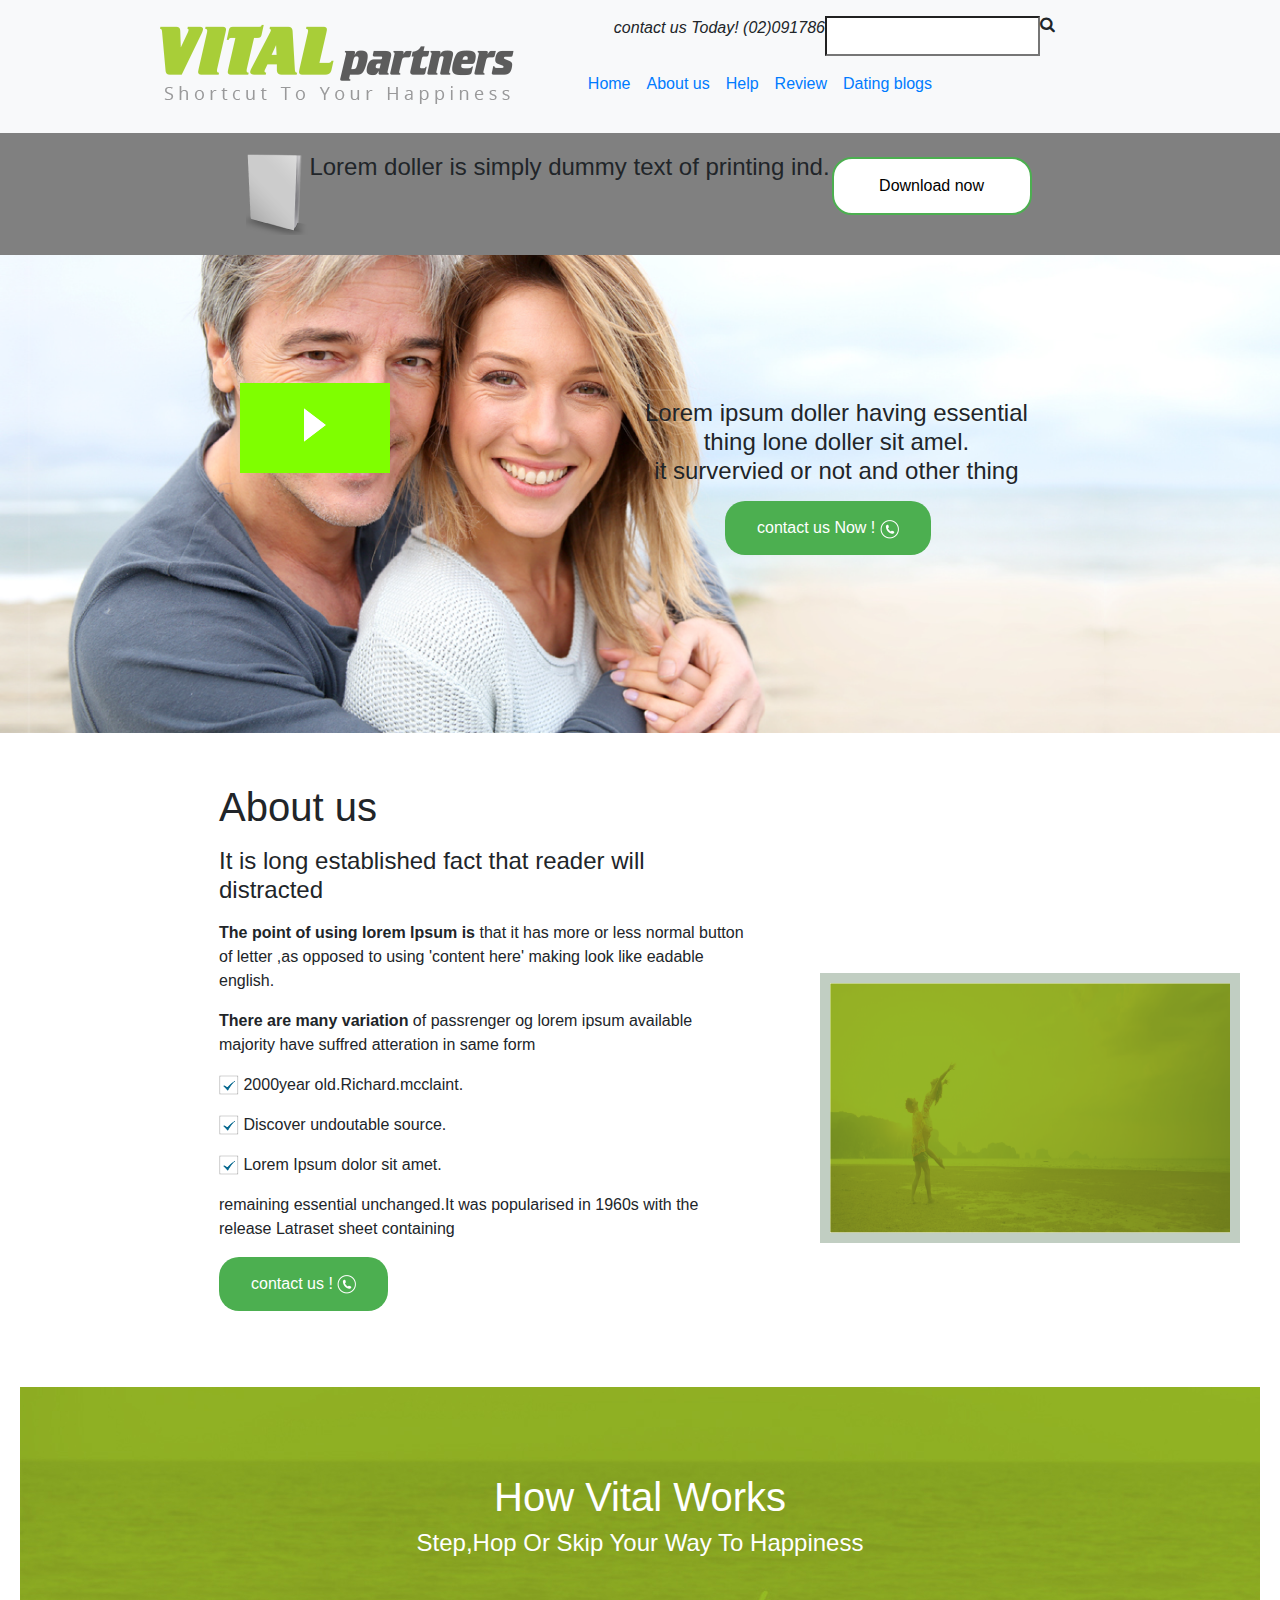
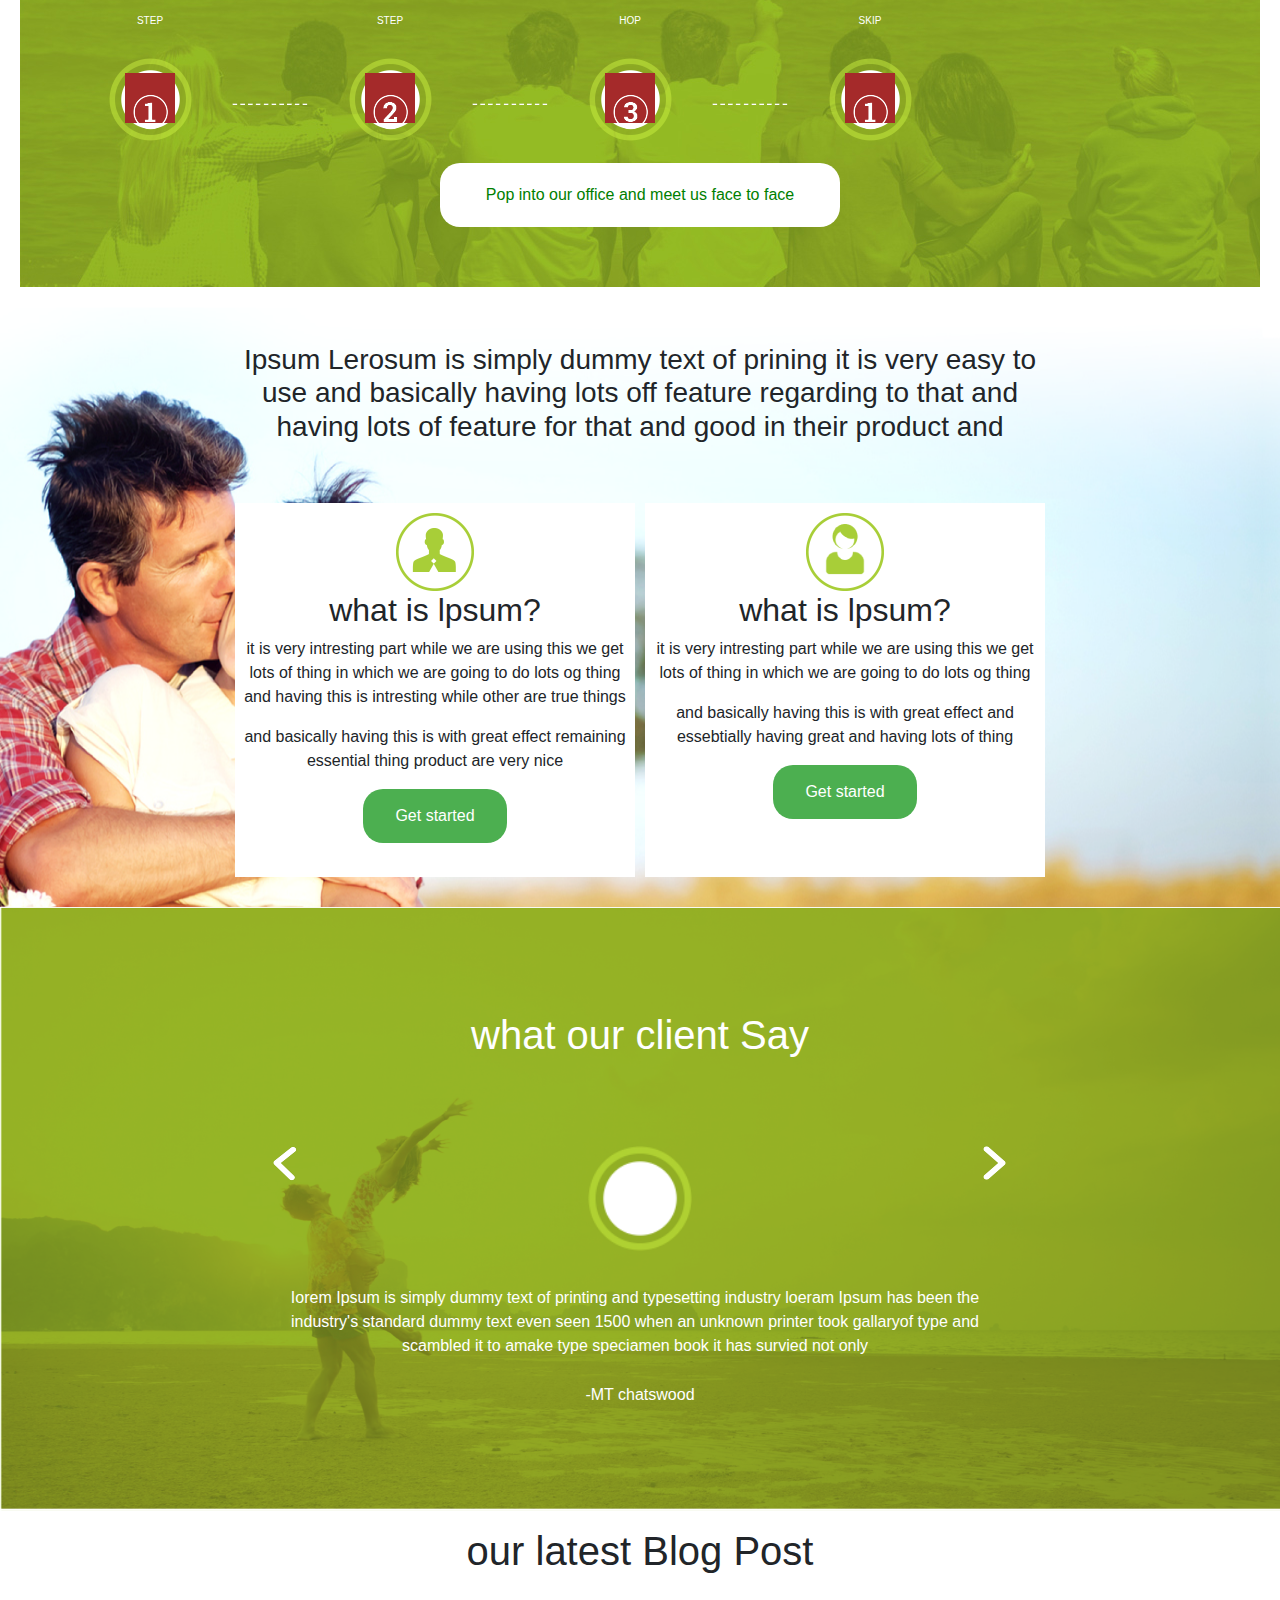
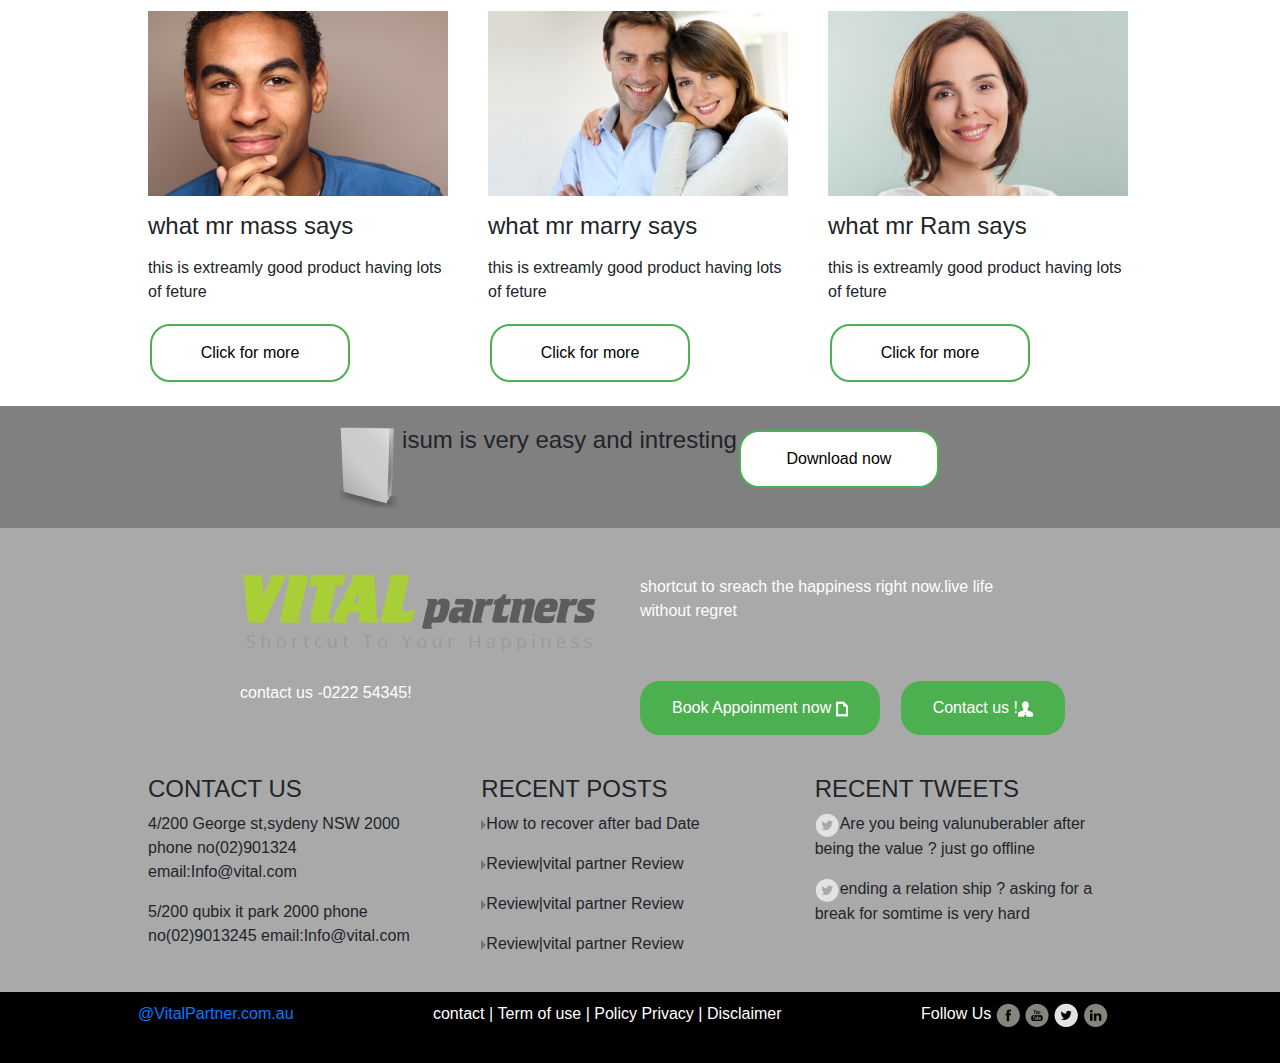
==== commit 057fb486: "changes" ====
--- a/index.html
+++ b/index.html
@@ -41,7 +41,7 @@
                                   <li class="nav-item">
                                         <a class="nav-link" href="#">Review</a></li>
                                    <li class="nav-item">
-                                            <a class="nav-link" href="#">Dating blogs</a>
+                                        <a class="nav-link" href="#">Dating blogs</a>
                                     </li>
                                           
                                       
@@ -110,7 +110,7 @@
                     </p>
                 </div>
                 <div class = "baner3right">
-                    <div style="margin-left: 0%; margin-top: 50%;margin-bottom: 10px;"><img src = "stylesheet/images/hbg5.png" width="400px" height="250px" style="border: dimgrey;"></div>
+                    <div class="b3img"style="margin-left: 0%; margin-top: 50%;margin-bottom: 10px;"><img src = "stylesheet/images/hbg5.png" width="400px" height="250px" style="border: dimgrey;"></div>
        
                 </div>
            </div>     
@@ -118,17 +118,41 @@
             <div class = "baner4"><!--baner4-->
                     <p id="p3"><h1>How Vital Works</h1>
                     <h4>Step,Hop Or Skip Your Way To Happiness</h4> </p>
-                    <div class="b4">
-                        <div class="b4-1"><img src="stylesheet/images/tooltip-bg.png" ></div>
-                        <div class="b4-1 b42"><img src="stylesheet/images/dotted-line.png"> </div>
-                        <div class="b4-1"><img src="stylesheet/images/tooltip-bg.png" ></div>
-                        <div class="b4-1 b42"><img src="stylesheet/images/dotted-line.png"> </div>
-                        <div class="b4-1"><img src="stylesheet/images/tooltip-bg.png" ></div>
-                        <div class="b4-1 b42"><img src="stylesheet/images/dotted-line.png"> </div>
-                        <div class="b4-1"><img src="stylesheet/images/tooltip-bg.png" ></div>
-                        <div class="b4-1 b42"><img src="stylesheet/images/dotted-line.png"> </div>
-                        <div class="b4-1"><img src="stylesheet/images/tooltip-bg.png" ></div>
+                    <div class="flex-container">
+                        <div class="b4">
+                            <div class="step">STEP</div>
+                            <div><img src="stylesheet/images/tooltip-bg.png" ></div>
+                               <div class="numimg"><img src="stylesheet/images/no_1.png"></div>
+                            
+                        </div>
+                        <div class="dotted">
+                                <img src="stylesheet/images/dotted-line.png" style="padding-top: 120px;">
+                        </div>
+
+                         <div class="b4">
+                            <div class="step">STEP</div>
+                            <div><img src="stylesheet/images/tooltip-bg.png"></div>
+                            <div class="numimg"><img src="stylesheet/images/no_2.png"></div>
+                        </div>
+
+                        <div class="dotted">
+                                <img src="stylesheet/images/dotted-line.png"style="padding-top: 120px;">
+                        </div>
+                        <div class="b4">
+                                <div class="step">HOP</div>
+                                <div><img src="stylesheet/images/tooltip-bg.png"></div>
+                                <div class="numimg"><img src="stylesheet/images/no_3.png"></div>
+                            </div>
+                        <div class="dotted">
+                                    <img src="stylesheet/images/dotted-line.png" style="padding-top: 120px;">
+                            </div>
+                        <div class="b4">
+                                    <div class="step">SKIP</div>
+                                    <div><img src="stylesheet/images/tooltip-bg.png"></div>
+                                    <div class="numimg"><img src="stylesheet/images/no_1.png"></div>
+                        </div>
                     </div>
+                    
 
                     <div><button class="button2">Pop into our office and meet us face to face</button></div>
                     </div> <!--baner4 end-->
--- a/stylesheet/syle.css
+++ b/stylesheet/syle.css
@@ -103,15 +103,11 @@
     text-align: center;
     padding: 70px;
 }
+ 
 #p3{
     text-transform: capitalize;
 }
-.b4{
-    display:flex;
-    box-sizing: border-box;
-    padding: 40px;
-    margin-left: 150px;
-}
+
 .button2
 {
         background-color: white; /* Green */
@@ -122,9 +118,46 @@
         width: 80px;
         border-radius:50%;
 }
+.b4{
+    display:block;
+    position: relative;
+    
+}
+.dotted
+{
+    margin-top: 50%;
+}
+.flex-container
+{
+    display:flex;
+    flex-direction: row;
+    
+}
+.flex-container > div {
+    
+    width: 100px;
+    margin: 10px;
+    text-align: center;
+    line-height: 75px;
+    font-size: 10px;
+  }
+.numimg
+{
+
+    background-color: brown;
+    width:50px;
+    height: 50px;
+    position: absolute;
+    left:25px;
+    top:90px;
+}
+
 .b42
 {
     padding-top: 25px;
+}
+{
+
 }
 
 .baner5
@@ -198,6 +231,10 @@
     
     margin: 100px, 200px ;
     
+}
+.b3img
+{
+    outline: rgb(193, 206, 194) solid 10px;
 }
 .b7
 {
@@ -282,7 +319,7 @@
 .f1 {
     margin: 10px 20px 20px 10px;
 }
- @media only screen and (max-width="500px")
+ @media only screen and (max-width:"500px")
  {
    .baner3{
        display:none;
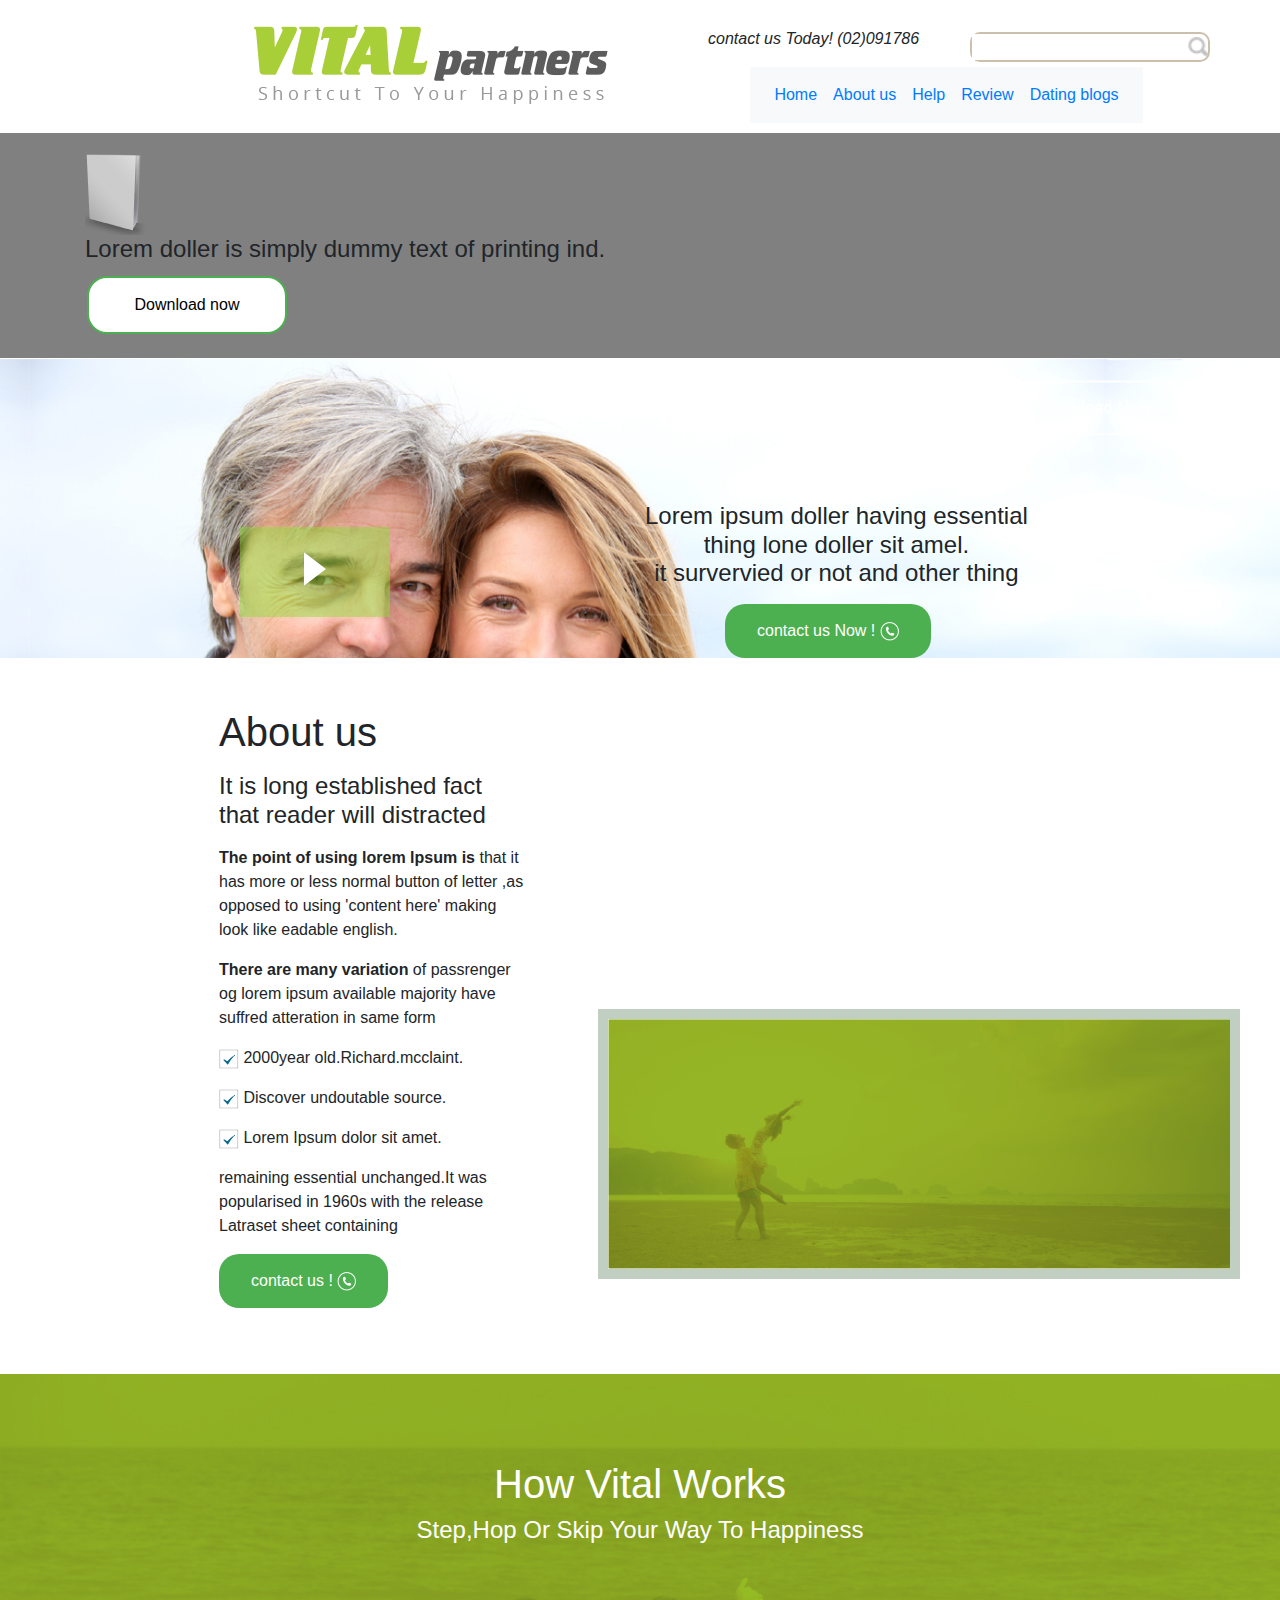
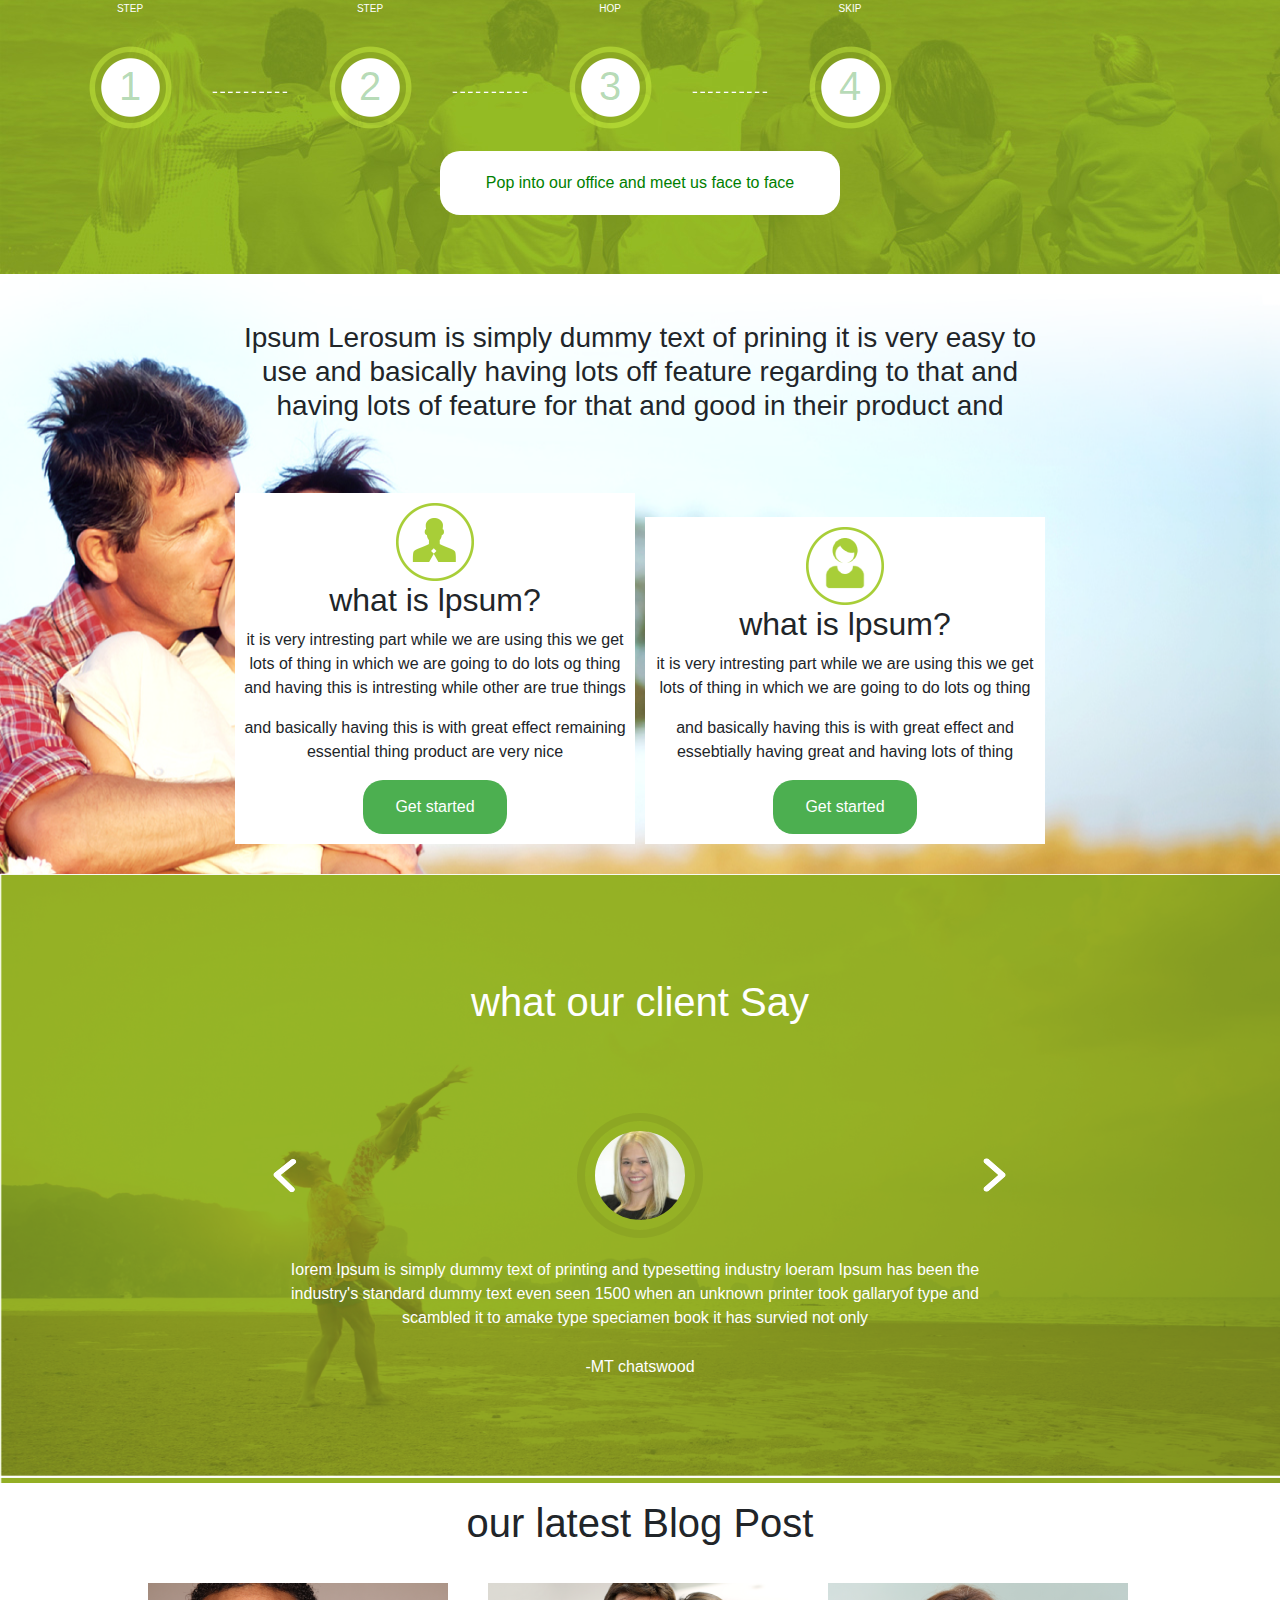
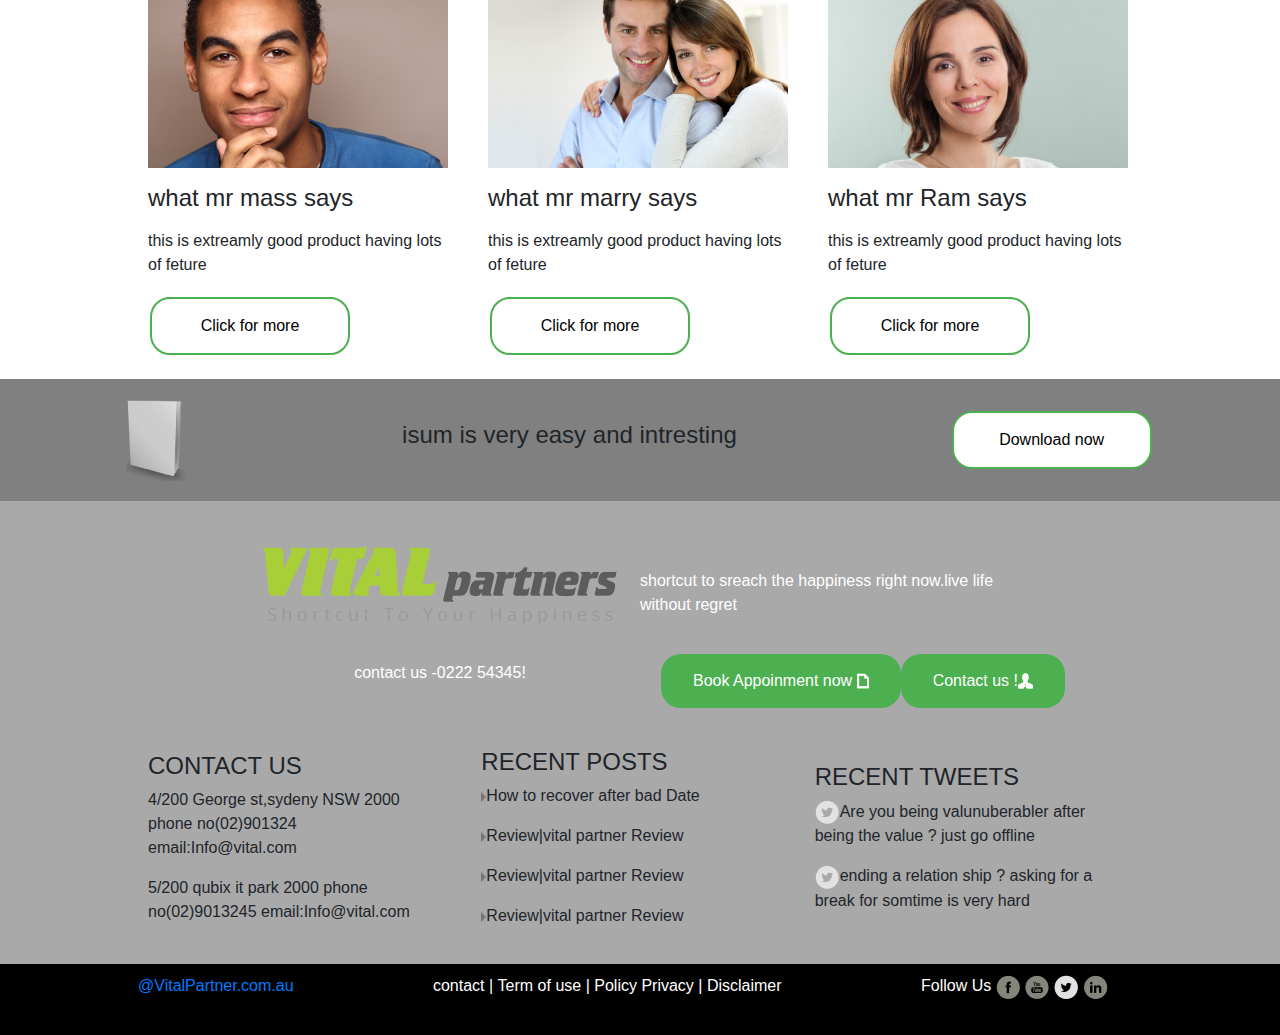
==== commit 27a549d2: "added" ====
--- a/index.html
+++ b/index.html
@@ -12,17 +12,17 @@
         <link rel="stylesheet" href="https://cdnjs.cloudflare.com/ajax/libs/font-awesome/4.7.0/css/font-awesome.min.css">
     </head>
 
-    <body>
-
-        <div class="row bg-light">
-            <div class="col-5">
+    <body >
+         
+        <div class="row">
+            <div class="col-6">
                     <img src="/stylesheet/images/logo.png" alt="vital logo" style="float: right;">
             </div>
-            <div class="col-7 pt-3 pl-5">
+            <div class="col-6 pt-3 pl-5">
                 <div class="row">
-                        <p style="margin-left: 50px; font-style: oblique;">contact us Today! (02)091786</p> 
-                        <input type="search" name="search">
-                        <i class="fa fa-search"></i>
+                        <p style="margin-left: 50px; font-style: oblique;">contact us Today! (02)091786  </p> 
+                        <div style="border: 2px solid rgb(204, 192, 172);border-radius:10px;background-color:white;"><input type="search" name="search" style="border:none;align-content: center;">
+                        <img src="stylesheet/images/top_search.png" height="20px"></div>
                 </div>
                 <div class="row">
                         <nav class="navbar navbar-expand-sm bg-light">
@@ -65,14 +65,15 @@
             </div>
 
         </div> -->
-         
-         <div class="baner2" style="background-image: url(stylesheet/images/hbg2.png); height: 600px; width:100%">
-                <div class="baner8">
-                     <div class="b8-1"><img src="/stylesheet/images/icon5.png"></div>
-                     <div class="b8-2"><h4>Lorem doller is simply dummy text of printing ind.</h4></div>
-                     <div class="b8-3"><button class="button1"> Download now </button></div>
-
-                </div>
+        <div class="baner8">
+                <div class="container">
+                <div class="b8-1"><img src="/stylesheet/images/icon5.png"></div>
+                <div class="b8-2"><h4>Lorem doller is simply dummy text of printing ind.</h4></div>
+                <div class="b8-3"><button class="button1"> Download now </button></div>
+               </div>
+           </div>
+         <div class="baner2" style="background-image: url(stylesheet/images/hbg2.png)">
+               
                 <div class="baner2.1" style="display:inline-flex; margin-top: 10%;">
                      <div class="leftsymbol" style="margin-left: 240px;"><img src="/stylesheet/images/video-play-btn.png" style="color:green ;"></div> 
                      <div class="rights" style = "margin-left: 255px;"><p><h4 style="text-align: center;">Lorem ipsum doller having essential <br>
@@ -85,7 +86,7 @@
          </div>
         
 
-         <div class = "baner3">
+         <div class = "baner3" style="width:1170px margin:auto">
                 <div class = "baner3left" style="margin-left:15%;">
                     <h1>About us</h1>
                     <p><h4>It is long established fact that reader will distracted</h4></p>
@@ -116,13 +117,14 @@
            </div>     
        
             <div class = "baner4"><!--baner4-->
+                <div class="vitalwork" style="width:1170px margin:auto">
                     <p id="p3"><h1>How Vital Works</h1>
                     <h4>Step,Hop Or Skip Your Way To Happiness</h4> </p>
                     <div class="flex-container">
-                        <div class="b4">
+                        <div class="b4" >
                             <div class="step">STEP</div>
-                            <div><img src="stylesheet/images/tooltip-bg.png" ></div>
-                               <div class="numimg"><img src="stylesheet/images/no_1.png"></div>
+                            <div><img src="stylesheet/images/tooltip-bg.png" ><span class="numimg" style="height: 50px;">1</span></div>
+                               
                             
                         </div>
                         <div class="dotted">
@@ -131,8 +133,7 @@
 
                          <div class="b4">
                             <div class="step">STEP</div>
-                            <div><img src="stylesheet/images/tooltip-bg.png"></div>
-                            <div class="numimg"><img src="stylesheet/images/no_2.png"></div>
+                            <div><img src="stylesheet/images/tooltip-bg.png"><span class="numimg" style="height:100px;">2</span></div>
                         </div>
 
                         <div class="dotted">
@@ -140,22 +141,21 @@
                         </div>
                         <div class="b4">
                                 <div class="step">HOP</div>
-                                <div><img src="stylesheet/images/tooltip-bg.png"></div>
-                                <div class="numimg"><img src="stylesheet/images/no_3.png"></div>
+                                <div><img src="stylesheet/images/tooltip-bg.png"><span class="numimg" style="height:100px;">3</span></div>
                             </div>
                         <div class="dotted">
                                     <img src="stylesheet/images/dotted-line.png" style="padding-top: 120px;">
                             </div>
                         <div class="b4">
                                     <div class="step">SKIP</div>
-                                    <div><img src="stylesheet/images/tooltip-bg.png"></div>
-                                    <div class="numimg"><img src="stylesheet/images/no_1.png"></div>
+                                    <div><img src="stylesheet/images/tooltip-bg.png">
+                                    <span class="numimg" style="height:100px;">4</span></div>
                         </div>
                     </div>
                     
 
                     <div><button class="button2">Pop into our office and meet us face to face</button></div>
-                    </div> <!--baner4 end-->
+                </div> </div> <!--baner4 end-->
             
                 
              <div class = "baner5"><!--baner5 start -->
@@ -195,7 +195,8 @@
                  <p><h1> what our client Say</h1></p>
                  <div class="b6-1">
                      <div class="b6-2"><img src="stylesheet/images/prev_btn.png"></div>
-                     <div class="b6-2"> <img src="stylesheet/images/tooltip-bg.png" height="120px"></div>
+                     <div class="b6-2">
+                         <img class="imgb6-2" src="stylesheet/images/our_team_zoe.jpg"></div>
                      <div class="b6-2"><img src="stylesheet/images/next_btn.png"></div>
                  </div>
                  <p id="p4"> Iorem Ipsum is simply dummy text of printing and typesetting industry loeram Ipsum has been the industry's standard dummy text even seen 1500
@@ -304,6 +305,6 @@
                 </footer>
 
              
-                          
+                       
     </body>
 </html>--- a/stylesheet/syle.css
+++ b/stylesheet/syle.css
@@ -1,35 +1,9 @@
-
-
-.header
-{
-
-  display: inline;
-    width:auto;
-    
-}
-.headerleft
-{
-    float:left;
-    width:50%
-    
-}
-.headerright{
-    float:right;
-    margin-left: 20%;
-    margin-top: 50%;
-    padding: 100px;
-}
-.headlogo
-{
-    float: right;
-}
-.headeright-top
-{
-    float: left;
-}
-.headeright-bottum
-{
-    float: right;
+*{width:auto;
+margin:auto;}
+.row
+{
+    margin:auto;
+    width:100%;
 }
 ul li{
     display: inline;
@@ -48,7 +22,7 @@
       height: 90px;
       width:150px;
       padding: 25px;
-      background-color: chartreuse;
+      background-color: #8bde3878;
       text-align: center;
   }
 
@@ -97,7 +71,7 @@
 .baner4
 {
     background-image: url("images/testimonial-bg.jpg");
-    margin: 20px 20px ;
+    
     height: 500px;
     color:white;
     text-align: center;
@@ -144,12 +118,13 @@
 .numimg
 {
 
-    background-color: brown;
+    font-size: 40px;
     width:50px;
-    height: 50px;
+    height: 100px;
     position: absolute;
     left:25px;
-    top:90px;
+    top: 78px;
+    color: #0080004d;
 }
 
 .b42
@@ -185,6 +160,7 @@
 {
     background-color: white;
     margin-bottom: 20px;
+    padding-block: 70px;
 }
 .b5-3
 {
@@ -213,6 +189,16 @@
     padding-top: 27px;
     
 
+}
+.imgb6-2
+{
+    border-radius: 50%; 
+    border: 8px solid;
+    border-color: #89a023ad;
+    height: 125px;
+
+
+    padding :10px;
 }
 .b6-4
 {
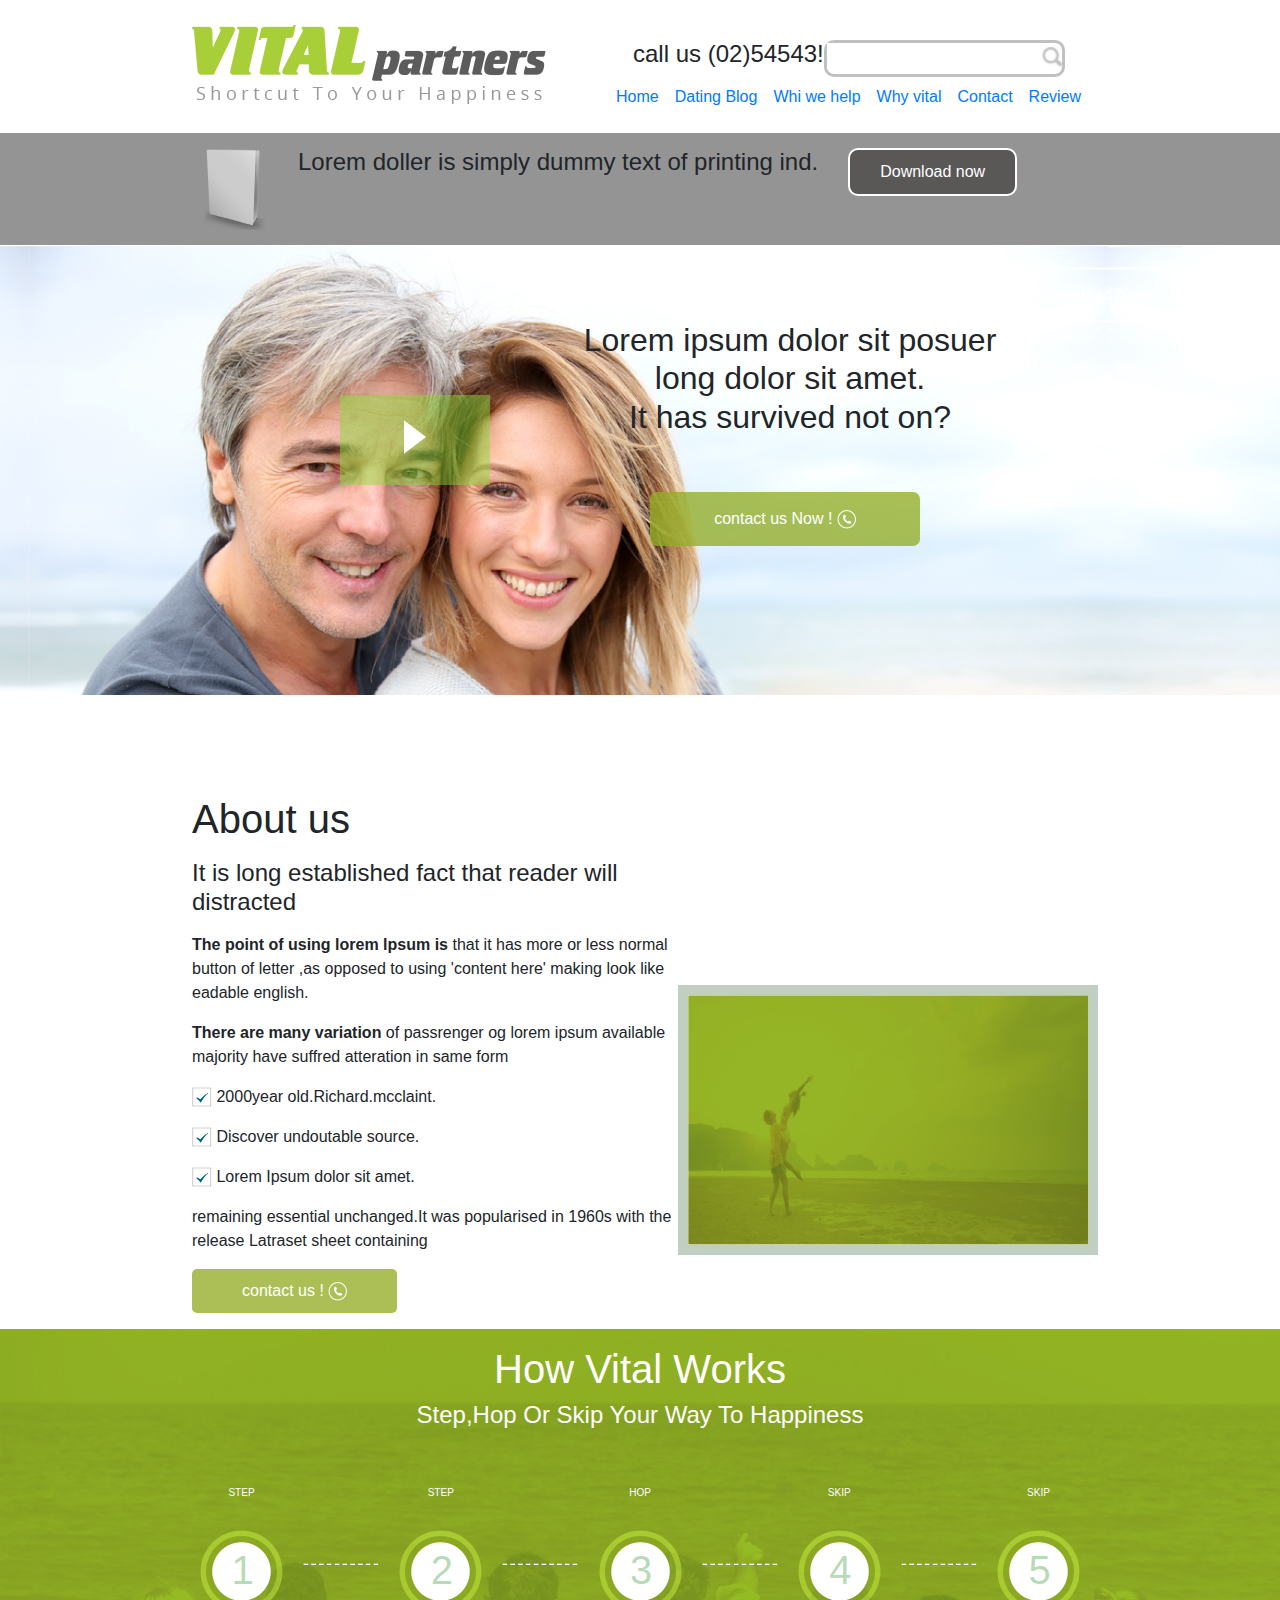
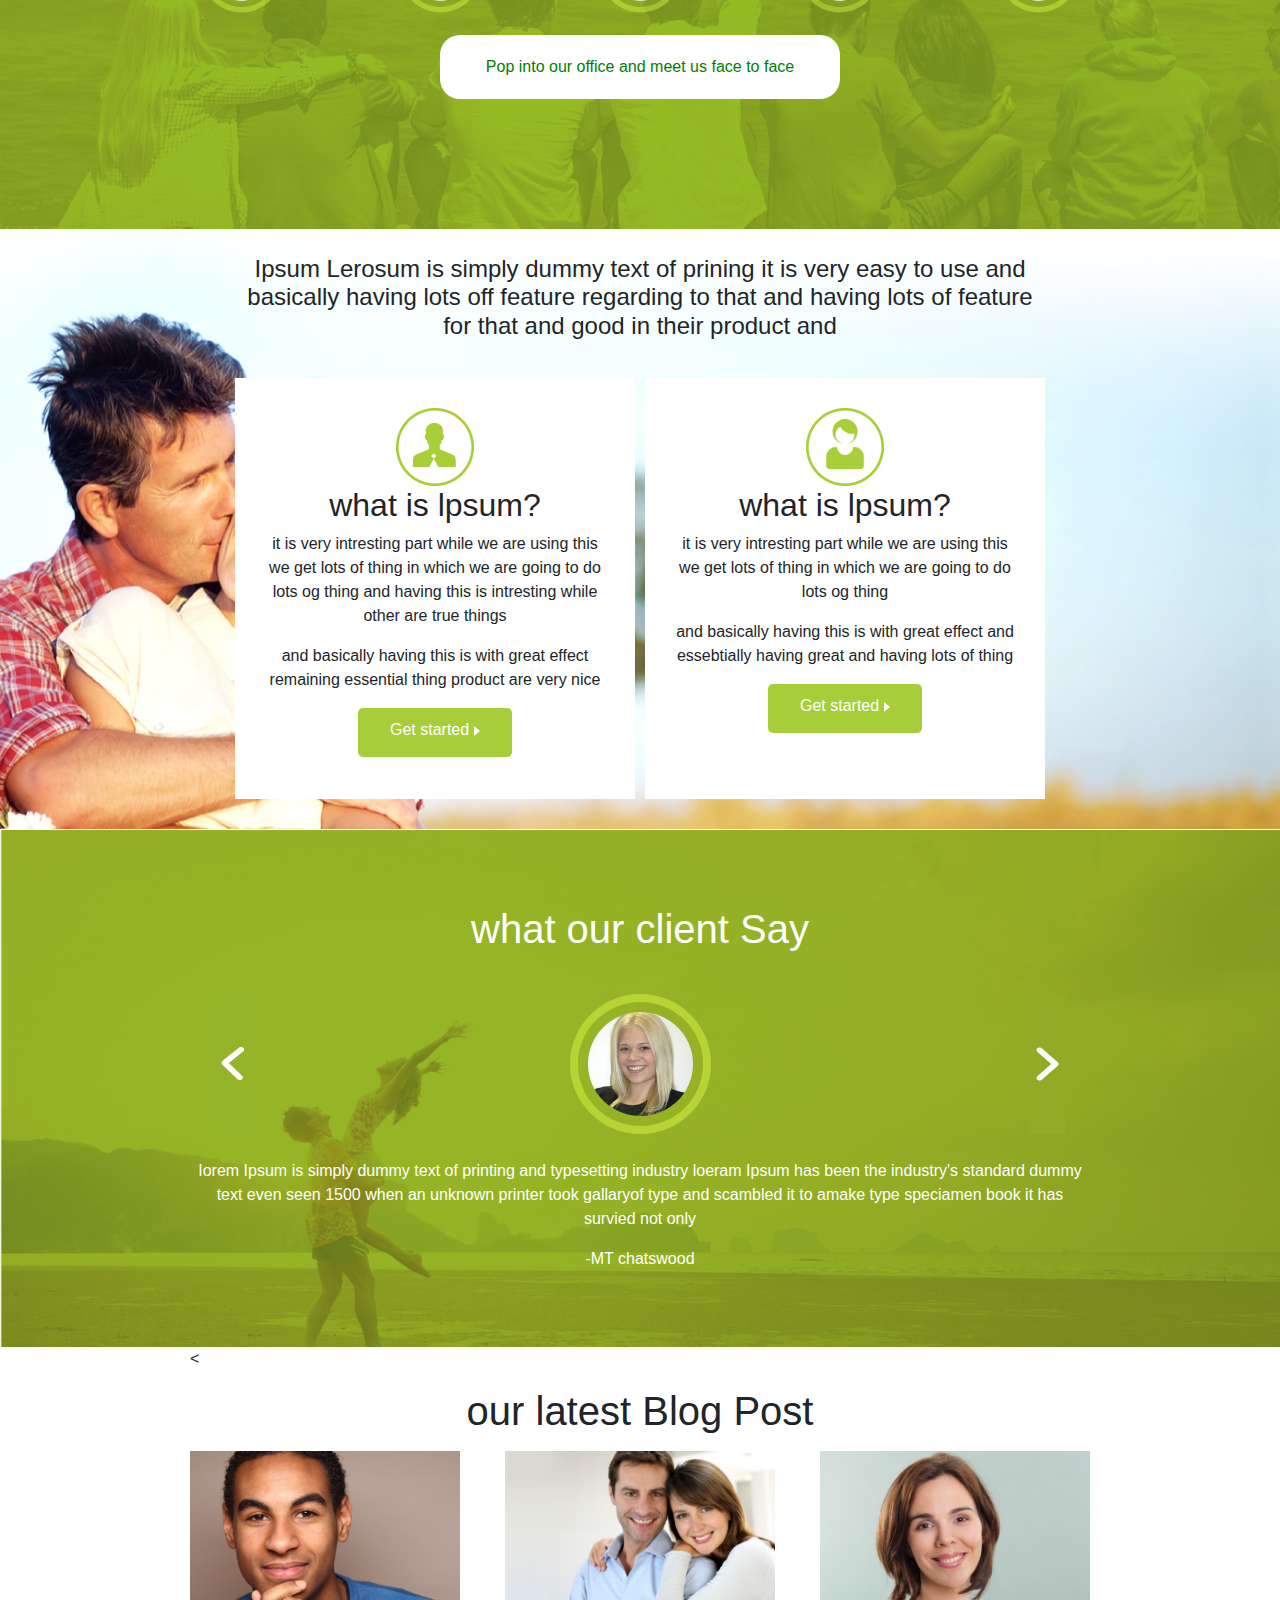
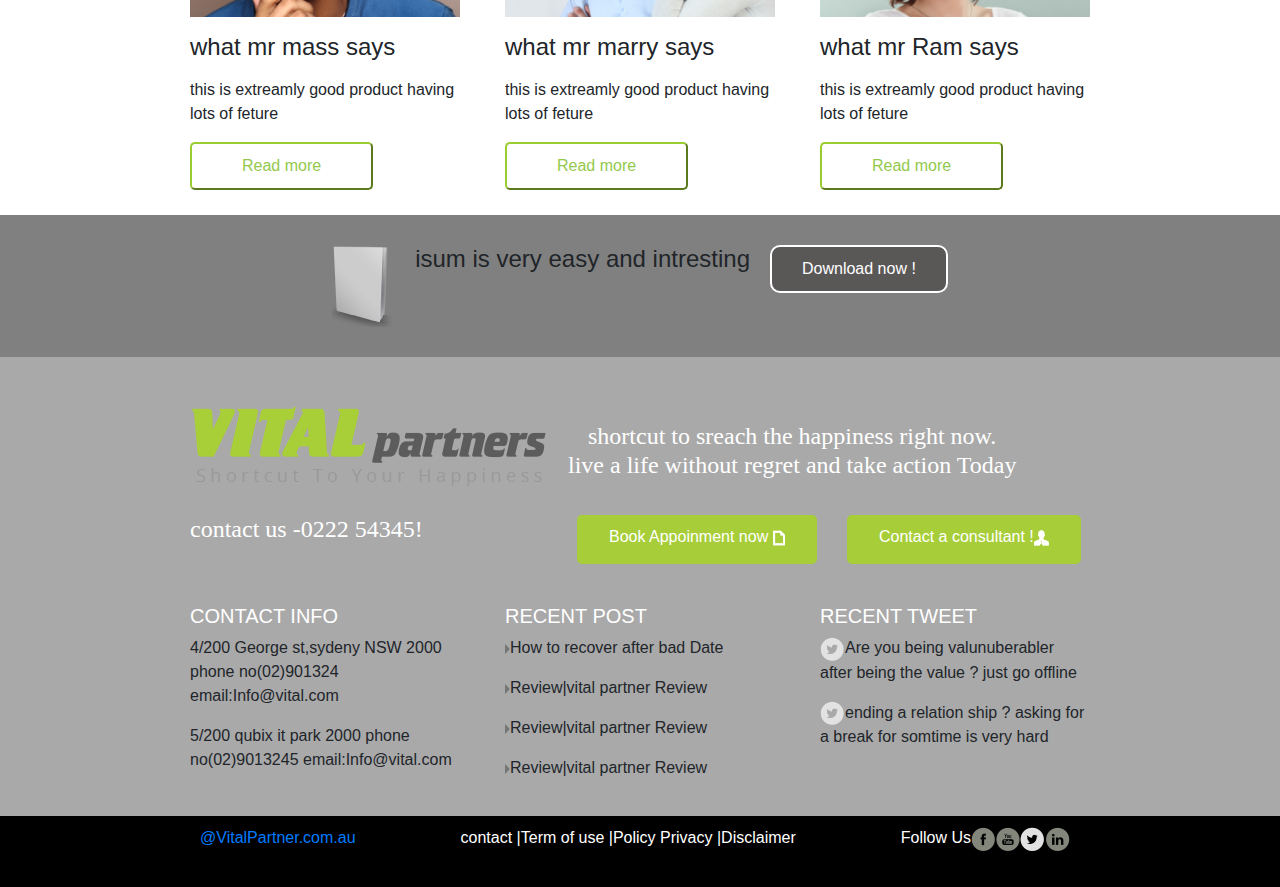
==== commit 2eeec92e: "add changes" ====
--- a/index.html
+++ b/index.html
@@ -13,81 +13,58 @@
     </head>
 
     <body >
-         
-        <div class="row">
-            <div class="col-6">
-                    <img src="/stylesheet/images/logo.png" alt="vital logo" style="float: right;">
-            </div>
-            <div class="col-6 pt-3 pl-5">
-                <div class="row">
-                        <p style="margin-left: 50px; font-style: oblique;">contact us Today! (02)091786  </p> 
-                        <div style="border: 2px solid rgb(204, 192, 172);border-radius:10px;background-color:white;"><input type="search" name="search" style="border:none;align-content: center;">
-                        <img src="stylesheet/images/top_search.png" height="20px"></div>
-                </div>
-                <div class="row">
-                        <nav class="navbar navbar-expand-sm bg-light">
-
-                                <!-- Links -->
-                                <ul class="navbar-nav">
-                                  <li class="nav-item">
-                                    <a class="nav-link" href="#">Home</a>
-                                  </li>
-                                  <li class="nav-item">
-                                    <a class="nav-link" href="#">About us</a>
-                                  </li>
-                                  <li class="nav-item">
-                                    <a class="nav-link" href="#">Help</a>
-                                  </li>
-                                  <li class="nav-item">
-                                        <a class="nav-link" href="#">Review</a></li>
-                                   <li class="nav-item">
-                                        <a class="nav-link" href="#">Dating blogs</a>
-                                    </li>
-                                          
-                                      
-                                </ul>
-                              
-                              </nav>
-                        
+            <div class ="container1">
+                    <div class="top_left">
+                        <img src="/stylesheet/images/logo.png">
+                    </div>
+                    <div class="top_right">
+                        <div class="top-up">
+                            <h4>call us (02)54543!</h4>
+                             <div class="search-bu">
+                                 <input type="search" name="search" style="border: none;"> 
+                                 <img src="stylesheet/images/top_search.png" height="20px">
+                             </div>    
+                        </div>
+                        <div class="nav">
+                             <ul>
+                                     <li><a href="#home">Home</a></li>
+                                     <li><a href="#news">Dating Blog</a></li>
+                                     <li><a href="#news">Whi we help</a></li>
+                                     <li><a href="#news">Why vital</a></li>
+                                     <li><a href="#contact">Contact</a></li>
+                                     <li><a href="#about">Review</a></li>
+                                   </ul> 
+                        </div>
+                    </div>
                     
-                </div>
-            </div>
+                 </div>
+        
+        <div class="baner1">
+                <div class="container1  bA">
+                     <div class="b1"><img src="/stylesheet/images/icon5.png"></div>
+                     <div class="b2"><h4>Lorem doller is simply dummy text of printing ind.</h4></div>
+                     <div class="b3"><button class="button1"> Download now </button></div>
+                  </div>
         </div>
-        <!-- <div class="header">
-            <div class ="headerleft">
-                    <div class="headlogo"><img src="/stylesheet/images/logo.png" alt="vital logo"></div>
-            </div>
-
-            <div class="headeright">
-                <div><p>contact us Today!(02)091786</p> </div>
-                <div class="headeright-bottom"><a class="s-button"> <input type="search" name="search">
-                 <img src="/stylesheet/images/top_search.png"></a></div>
-            </div>
-
-        </div> -->
-        <div class="baner8">
-                <div class="container">
-                <div class="b8-1"><img src="/stylesheet/images/icon5.png"></div>
-                <div class="b8-2"><h4>Lorem doller is simply dummy text of printing ind.</h4></div>
-                <div class="b8-3"><button class="button1"> Download now </button></div>
-               </div>
-           </div>
-         <div class="baner2" style="background-image: url(stylesheet/images/hbg2.png)">
+
+
+         <div class="baner2">
                
-                <div class="baner2.1" style="display:inline-flex; margin-top: 10%;">
-                     <div class="leftsymbol" style="margin-left: 240px;"><img src="/stylesheet/images/video-play-btn.png" style="color:green ;"></div> 
-                     <div class="rights" style = "margin-left: 255px;"><p><h4 style="text-align: center;">Lorem ipsum doller having essential <br>
-                         thing lone doller sit amel.<br>
-                         it survervied or not and other thing</h4></p>
-                         <button class="button" style="margin-left: 80px;">contact us Now !
+                <div class="container1  bB">
+                     <div class="left">
+                         <div class="leftsymbol"><img src="/stylesheet/images/video-play-btn.png"></div> 
+                     </div>    
+                     <div class="rights"><p><h2 style="text-align: center;">Lorem ipsum  dolor sit posuer <br>
+                              long dolor sit amet.<br>It has survived not on?</h2></p>
+                         <button class="butt1">contact us Now !
                         <img src="stylesheet/images/icon1.png" alt="whats app"></button>
                     </div> 
                 </div>
          </div>
         
 
-         <div class = "baner3" style="width:1170px margin:auto">
-                <div class = "baner3left" style="margin-left:15%;">
+         <div class = "container1 Aboutus ">
+                <div class = "about-left">
                     <h1>About us</h1>
                     <p><h4>It is long established fact that reader will distracted</h4></p>
                     <p>
@@ -106,7 +83,7 @@
                         remaining essential unchanged.It was popularised in 1960s with the release
                         Latraset sheet containing</p>
 
-                        <button class="button">contact us !
+                        <button class="butt2">contact us !
                         <img src="stylesheet/images/icon1.png" alt="whats app"></button>
                     </p>
                 </div>
@@ -117,7 +94,8 @@
            </div>     
        
             <div class = "baner4"><!--baner4-->
-                <div class="vitalwork" style="width:1170px margin:auto">
+                <div class="container1">
+                <div class="vitalwork">
                     <p id="p3"><h1>How Vital Works</h1>
                     <h4>Step,Hop Or Skip Your Way To Happiness</h4> </p>
                     <div class="flex-container">
@@ -128,7 +106,7 @@
                             
                         </div>
                         <div class="dotted">
-                                <img src="stylesheet/images/dotted-line.png" style="padding-top: 120px;">
+                                <img src="stylesheet/images/dotted-line.png">
                         </div>
 
                          <div class="b4">
@@ -137,32 +115,45 @@
                         </div>
 
                         <div class="dotted">
-                                <img src="stylesheet/images/dotted-line.png"style="padding-top: 120px;">
+                                <img src="stylesheet/images/dotted-line.png">
                         </div>
                         <div class="b4">
                                 <div class="step">HOP</div>
                                 <div><img src="stylesheet/images/tooltip-bg.png"><span class="numimg" style="height:100px;">3</span></div>
                             </div>
                         <div class="dotted">
-                                    <img src="stylesheet/images/dotted-line.png" style="padding-top: 120px;">
+                                    <img src="stylesheet/images/dotted-line.png">
                             </div>
                         <div class="b4">
                                     <div class="step">SKIP</div>
                                     <div><img src="stylesheet/images/tooltip-bg.png">
                                     <span class="numimg" style="height:100px;">4</span></div>
                         </div>
+                        <div class="dotted">
+                                <img src="stylesheet/images/dotted-line.png">
+                        </div>
+                         <div class="b4">
+                                <div class="step">SKIP</div>
+                                <div><img src="stylesheet/images/tooltip-bg.png">
+                                <span class="numimg" style="height:100px;">5</span></div>
+                         
+                                
+                    </div>
                     </div>
                     
 
                     <div><button class="button2">Pop into our office and meet us face to face</button></div>
-                </div> </div> <!--baner4 end-->
+                </div> 
+            </div>
+            </div> <!--baner4 end-->
             
                 
              <div class = "baner5"><!--baner5 start -->
+                <div class="container2">
                  <div class ="b5-1">
-                     <p style ="text-align: center;"><h3>Ipsum Lerosum is simply dummy text of prining 
+                     <p style ="text-align: center;"><h4>Ipsum Lerosum is simply dummy text of prining 
                         it is very easy to use and basically having lots off feature regarding to that
-                         and having lots of feature for that and good in their product and </h3>  </p>
+                         and having lots of feature for that and good in their product and </h4></p>
                  </div>
 
                  <div class="b5-2">
@@ -174,7 +165,7 @@
                      </p>
                      <p> and basically having this is with great effect remaining essential thing product are very nice </p>
 
-                    <button class = " button gets">Get started</button>
+                    <button class = " button gets">Get started  <img src="/stylesheet/images/video-play-btn.png" height="10px"></button>
                  </div>
 
                  <div class="b5-3">
@@ -185,27 +176,32 @@
                         </p>
                         <p> and basically having this is with great effect and essebtially having great and having lots of thing</p>
    
-                       <button class = " button gets">Get started</button>
-                    </div>
-   
+                       <button class = " button gets">Get started  <img src="/stylesheet/images/video-play-btn.png" height="10px"></button>
+                    </div>
+                </div>
                     
              </div><!--baner5 end -->
 
              <div class ="baner6">
+                 <div class="container3">
                  <p><h1> what our client Say</h1></p>
                  <div class="b6-1">
-                     <div class="b6-2"><img src="stylesheet/images/prev_btn.png"></div>
+                        <button class = "butt3"><img src="stylesheet/images/prev_btn.png"></button>
                      <div class="b6-2">
                          <img class="imgb6-2" src="stylesheet/images/our_team_zoe.jpg"></div>
-                     <div class="b6-2"><img src="stylesheet/images/next_btn.png"></div>
+                     <button class="butt4"><img src="stylesheet/images/next_btn.png"></button>
                  </div>
                  <p id="p4"> Iorem Ipsum is simply dummy text of printing and typesetting industry loeram Ipsum has been the industry's standard dummy text even seen 1500
                      when an unknown printer took gallaryof type and scambled it to amake type speciamen book it has survied not only
                  </p>
                  <p>-MT chatswood</p>
-             </div>
+               </div>
+            </div>
+
+
 
              <div class =" baner7">
+                 <
                  <div class = b7-1>
                      <p><h1 style="text-align: center;">our latest Blog Post</h2></p>
 
@@ -216,70 +212,81 @@
                         <img src ="stylesheet/images/user1.png">
                          <p><h4>what mr mass says</h4></p>
                           <p> this is extreamly good product having lots of feture </p>
-                          <button class="button1">Click for more </button>
+                          <button class="butt5">Read more </button>
                       </div>
                       <div class ="b7-2">
                         <img src ="stylesheet/images/user2.png">
                         <p><h4>what mr marry says</h4></p>
                         <p> this is extreamly good product having lots of feture </p>
-                        <button class="button1">Click for more </button>
+                        <button class="butt5">Read more </button>
                         </div>
                         <div class ="b7-2">
                             <img src ="stylesheet/images/user3.png">
                             <p><h4>what mr Ram  says</h4></p>
                             <p> this is extreamly good product having lots of feture </p>
-                            <button class="button1">Click for more </button>
+                            <a><button class="butt5">Read more </button></a>
                         </div>
                     </div>    
-
+             </div>
              </div>
 
              <div class ="baner8">
                  <div class="b8-1"><img src="/stylesheet/images/icon5.png"></div>
                  <div class="b8-2"><h4>isum is very easy and intresting</h4></div>
-                 <div class="b8-3"><button class="button1"> Download now </button></div>
+                 <div class="b8-3"><button class="button1"> Download now !</button></div>
 
              </div>
 
-             <div class= "baner9">
-                 <div class="baner9g">
-                    <div class="b9-1"><img src="/stylesheet/images/logo.png"></div>
-                    <div class="b6-2"><p>shortcut to sreach the happiness right now.live life without regret</p></div>
-                    <div class="b6-3"><p>contact us -0222 54345!</p></div>
-                    <div  class="b6-4"><button class="button">Book Appoinment now <img src="stylesheet/images/icon7.png"></button>
-                        <button class="button">Contact us !<img src="stylesheet/images/icon6.png"> </button>
-                  </div>
-                 </div>
-                 <div class="b9">
-                      <div class ="b9a">
-                          <h4>CONTACT US</h4>
-                          <address> <p>4/200 George st,sydeny NSW 2000
-                                    phone no(02)901324
-                                    email:Info@vital.com</p>
-                          
-                          <p>  5/200 qubix it park 2000
-                                phone no(02)9013245
-                                email:Info@vital.com </p></address>
-                      </div>
-                      <div class = "b9a">
-                          <h4>RECENT POSTS</h4>
-                          <p> <img src="stylesheet/images/icon8.png">How to recover after bad Date</p>
-                          <p> <img src="stylesheet/images/icon8.png">Review|vital partner Review</p>
-                          <p> <img src="stylesheet/images/icon8.png">Review|vital partner Review</p>
-                          <p> <img src="stylesheet/images/icon8.png">Review|vital partner Review</p>
-                          
-                      </div>
-                      <div class= "b9a">
-                          <h4>RECENT TWEETS</h4>
-                          <p> <img src="stylesheet/images/icon11.png">Are you being valunuberabler after being the value ? 
-                              just go offline</p>
-                           <p> <img src="stylesheet/images/icon11.png">ending a relation ship ? asking for a break for 
-                               somtime is very hard </p>
-                      </div>
-
-                 </div>
-                    
-                </div>
+
+    <div class="baner9">
+        <div class="container6">
+            <div class="banner9-up">
+                <div class="b9up-up">
+                        <img src="/stylesheet/images/logo.png">
+                
+                        <h4>shortcut to sreach the happiness right now.<br>live a life without regret and take action Today</h4>
+                </div>
+
+                <div class="b9up-down">
+                    <div class="b9-con"><h4>contact us -0222 54345!</h4></div>
+                    <div class="b9-b1"> <button class="button">Book Appoinment now <img src="stylesheet/images/icon7.png"></button></div>
+                    <div class="b9-b1"> <button class="button">Contact a consultant !<img src="stylesheet/images/icon6.png"> </button></div>
+                </div>
+            </div>
+            <div class="banner9-down">
+              <div class="contact_info">
+                   <h5>CONTACT INFO</h5>
+                    <address> 
+                        <p>4/200 George st,sydeny NSW 2000
+                        phone no(02)901324
+                        email:Info@vital.com</p>
+              
+                      <p>  5/200 qubix it park 2000
+                          phone no(02)9013245
+                          email:Info@vital.com </p>
+                    </address>
+                 </div>
+             <div class="Recent Post"> 
+                 <h5>RECENT POST</h5>
+                 <p> <img src="stylesheet/images/icon8.png">How to recover after bad Date</p>
+                 <p> <img src="stylesheet/images/icon8.png">Review|vital partner Review</p>
+                 <p> <img src="stylesheet/images/icon8.png">Review|vital partner Review</p>
+                 <p> <img src="stylesheet/images/icon8.png">Review|vital partner Review</p>
+                 
+            </div> 
+            <div class="Recent Tweet">
+                <h5>RECENT TWEET</h5>
+                    <p> <img src="stylesheet/images/icon11.png">Are you being valunuberabler after being the value ? 
+                        just go offline</p>
+                     <p> <img src="stylesheet/images/icon11.png">ending a relation ship ? asking for a break for 
+                         somtime is very hard </p>
+
+            </div>     
+        </div>
+        </div>
+    </div>         
+
+             
              <footer style="background-color: black; color:white">
                  <div class="footer1" >
                  <div class="f1"> <a href="vital partner.com">@VitalPartner.com.au</a></div>
--- a/stylesheet/syle.css
+++ b/stylesheet/syle.css
@@ -1,13 +1,50 @@
-*{width:auto;
-margin:auto;}
-.row
-{
+.container1
+{
+    width: 900px;
+    margin: auto;
+    display: flex;
+}
+.top_right{
+    padding-top: 40px;
+    padding-left: 60px;
+}
+.top-up
+{
+    display: flex;
+    margin-left: 25px;
+}
+.top-up .about-left >h4{
+    font-family: 'satisfy_regular';
+color:#5c5c5c;
+
+}
+.baner1
+{
+    background-color: #0000006b;
+}
+.bA > div
+{
+    padding: 15px;
+}
+.flex-container{
+    width:950px;
     margin:auto;
-    width:100%;
-}
-ul li{
-    display: inline;
-  }
+}
+ul {
+    list-style-type: none;
+    margin: 0;
+    padding: 0;
+    display: flex;
+    
+  }
+  
+
+  li a {
+    display: block;
+    padding: 8px;
+    background-color: white;
+  }
+
 
   .baner2.1
   {  display :flex;
@@ -17,6 +54,15 @@
       justify-content: center;
     
   }
+ .left{
+     padding:150px;
+     width: 30%;
+ }
+ .rights
+ {
+     width:70%;
+     padding-top: 60px;
+ }
   .leftsymbol
   {
       height: 90px;
@@ -25,35 +71,26 @@
       background-color: #8bde3878;
       text-align: center;
   }
-
-  .baner3
-  {
-      display: flex;
-      justify-content: center;
-      margin:10px;
-  }
-
-  .baner3 > div {
-  text-align: left;
-  margin: 20px;
-  padding: 20px;
-  text-orientation: sideways-right;
+  .butt1
+  {
+    border: none;
+    padding: 15px 32px;
+    width: 45%;
+    background-color: #93ad26c7;
+    border-radius: 7px;
+    margin :40px 160px;
+    color:white;
+  }
   
-}
-
-.baner3left
-{
-    justify-content: flex-end;
-    margin-left: 100px;
-    padding: 10px;
-    box-sizing: border-box;
-}
-.baner3{
-    padding: 70px,70px,10px,10px ;
-    display:flex;
-}
+  .baner2
+  {
+    background-image: url("/stylesheet/images/hbg2.png");
+    height: 450px;
+  }
+
+    
 .button {
-    background-color: #4CAF50;
+    background-color:#a7ce38;;
     border: none;
     color: white;
     padding: 15px 32px;
@@ -61,7 +98,22 @@
   text-decoration: none;
   display: inline-block;
   font-size: 16px;
-  border-radius: 20px;
+  border-radius: 5px;
+  padding-top: 10px;
+}
+.Aboutus 
+{
+    padding-top: 100px;
+
+    width: 70%;
+}
+.butt2{
+    background-color: #93ad26c7;
+    background-color: gren;
+    padding: 10px 50px;
+    border-radius: 5px;
+    color: white;
+    border: none;
 }
 .baner3right
 {
@@ -75,7 +127,10 @@
     height: 500px;
     color:white;
     text-align: center;
-    padding: 70px;
+}
+.dotted
+{
+    padding-top: 70px;
 }
  
 #p3{
@@ -92,6 +147,7 @@
         width: 80px;
         border-radius:50%;
 }
+
 .b4{
     display:block;
     position: relative;
@@ -101,11 +157,16 @@
 {
     margin-top: 50%;
 }
+.search-bu
+{
+    border:3px solid silver;
+    border-radius: 10px;
+}
 .flex-container
 {
     display:flex;
     flex-direction: row;
-    
+    width:900px;
 }
 .flex-container > div {
     
@@ -119,7 +180,7 @@
 {
 
     font-size: 40px;
-    width:50px;
+    width:35px;
     height: 100px;
     position: absolute;
     left:25px;
@@ -131,25 +192,29 @@
 {
     padding-top: 25px;
 }
-{
-
-}
+
 
 .baner5
 {
+    
+    background-image: url("/stylesheet/images/hbg6.png");
+}
+.baner5 > div{
+    text-align: center;
+    padding:10px 0;
+    margin: 100px,100px;
+
+}
+.container2
+{
+    width:900px;
+    margin:auto;
     display: grid;
     justify-content: center;
     height: 600px;
     grid-template-columns: 400px 400px;
     grid-gap:10px;
     padding:10px;
-    background-image: url("/stylesheet/images/hbg6.png");
-}
-.baner5 > div{
-    text-align: center;
-    padding:10px 0;
-    margin: 100px,100px;
-
 }
 
 .b5-1
@@ -160,62 +225,65 @@
 {
     background-color: white;
     margin-bottom: 20px;
-    padding-block: 70px;
+    padding: 30px;
 }
 .b5-3
 {
     background-color: white;
     margin-bottom: 20px;
+    padding: 30px;
 }
 .baner6
 {
     background-image: url("/stylesheet/images/hbg5.png");
+    padding: 60px;
+}  
+.container3
+{
+    width:900px;
+    margin: auto;
     text-align: center;
-    padding: 88px;
+
     color: white;
 }
 .b6-1
 {
-    display: flex;
-    justify-content: space-between;
-    padding:20px;
-    margin-top: 40px;
-    
-}
-.b6-2
-{
-    box-sizing: border-box;
-    width:400px;
-    padding-top: 27px;
-    
-
-}
+    display:flex;
+    justify-content:space-between;
+    padding:25px;
+}
+.b6-2{
+    width: 30%;
+
+}
+.butt3
+{
+    background-color: #95b528;
+    border: none;
+}
+.butt4
+{
+    background-color: #92ab26;
+    border: none;
+}
+
+
 .imgb6-2
 {
     border-radius: 50%; 
     border: 8px solid;
-    border-color: #89a023ad;
-    height: 125px;
-
-
+    border-color: #b6d433;
+    height: 140px;
     padding :10px;
 }
-.b6-4
-{
-    display: flex;
-    margin-right: -25px;
-    justify-content: space-between;
-}
-#p4
-{
-  margin-left: 200px;
-  margin-right: 210px;
-  margin-bottom: 25px;
-}
+
+
 .baner7
 {
     
-    margin: 100px, 200px ;
+    width:900px;
+    margin:auto;
+    padding-bottom: 25px;
     
 }
 .b3img
@@ -226,88 +294,125 @@
 {
    display:flex;
    justify-content: space-between;
-   width : 1000px ;
-   margin-left: 10%;
-}
-
+
+   
+}
 .b7-2
 {
-    padding: 20px;
-    margin: 100px, 100px;
-    box-sizing: border-box;
-    width :35%
-}
-.button1 {
-    background-color: white; 
-    color: black; 
-    border: 2px solid #4CAF50;
-    display: inline-block;
-  font-size: 16px;
-  margin: 4px 2px;
-  cursor: pointer;
-  padding: 15px 32px;
-  border-radius: 20px;
-  width:200px;
-  }
+    width:30%;
+}
+.b7-2 img { width:100%;}
+
+.butt5
+{
+    padding: 10px 50px;
+    border-radius: 5px;
+    color: rgb(147, 201, 77);
+    border-color: yellowgreen;
+    background-color: white;
+
+}
+.a:focus{
+    background-color: green;
+}
+
   .button2{
       border-radius: 20px;
       width:400px;
   }
   
   .baner8
-  {  display :flex;
+
+  {   display :flex;
       background-color: gray;
       padding: 20px;
       margin: 20px, 20px;
       justify-content: center;
     
   }
+  .baner8 > div{
+      padding:10px;
+  }
+  .button1
+  {
+    padding: 10px 30px;
+    border-radius: 10px;
+    background-color: #5a5757;
+    color: white;
+    border: 2px solid;
+  }
+  .container6
+  {
+      width:900px;
+      margin: auto;
+  }
+  .banner9-up
+  {
+      padding-bottom: 40px;
+      color:white;
+  }
+  .banner9-up h4{
+    font-family: 'satisfy_regular';
+    color: white
+    
+
+  }
+  .banner9-down
+  {
+      display:flex;
+      justify-content: space-between;
+      padding-bottom: 20px;
+      
+  }
+  .banner9-down h5{
+      color:white;
+  }
+  .banner9-down > div{
+      width: 30%;
+  }
 
   .baner9{
     background-color:darkgray;
   }
-
-  .baner9g
-  {
-      display: grid;
-      justify-content: center;
-      grid-template-columns: 400px 400px ;
-      padding: 20px 0;
-     
-      color:white;
-      
-  }
-  .b9{
+.b9up-up
+{
     display:flex;
+    padding-top: 25px;
+    
+    
+}
+.b9up-up > h4{
+    text-align: center;
+    padding-left: 20px;
+    padding-top: 40px;
+}
+.b9up-down
+{
+    display :flex;
     justify-content: space-between;
-    width : 1000px ;
-    margin-left: 10%;
-    margin-right: 10%;
-  }
-  .b9a{
-    padding: 20px;
-    margin: 100px, 100px;
-    box-sizing: border-box;
-    width :35%
-  }
+    
+}
+  .b9-b1{
+      width:27%;
+  }
+  .b9-con{
+      width:40%;
+
+  }
+  
   .footer
   { 
       background-color: black;
+      
   }
   .footer1
   {
     display:flex;
     justify-content: space-between;
-    width : 1000px ;
-    margin-left: 10%;
-    margin-right: 10% 
+    width : 900px ;
+    margin:auto;
 }
 .f1 {
     margin: 10px 20px 20px 10px;
 }
- @media only screen and (max-width:"500px")
- {
-   .baner3{
-       display:none;
-   }
- }
+ 
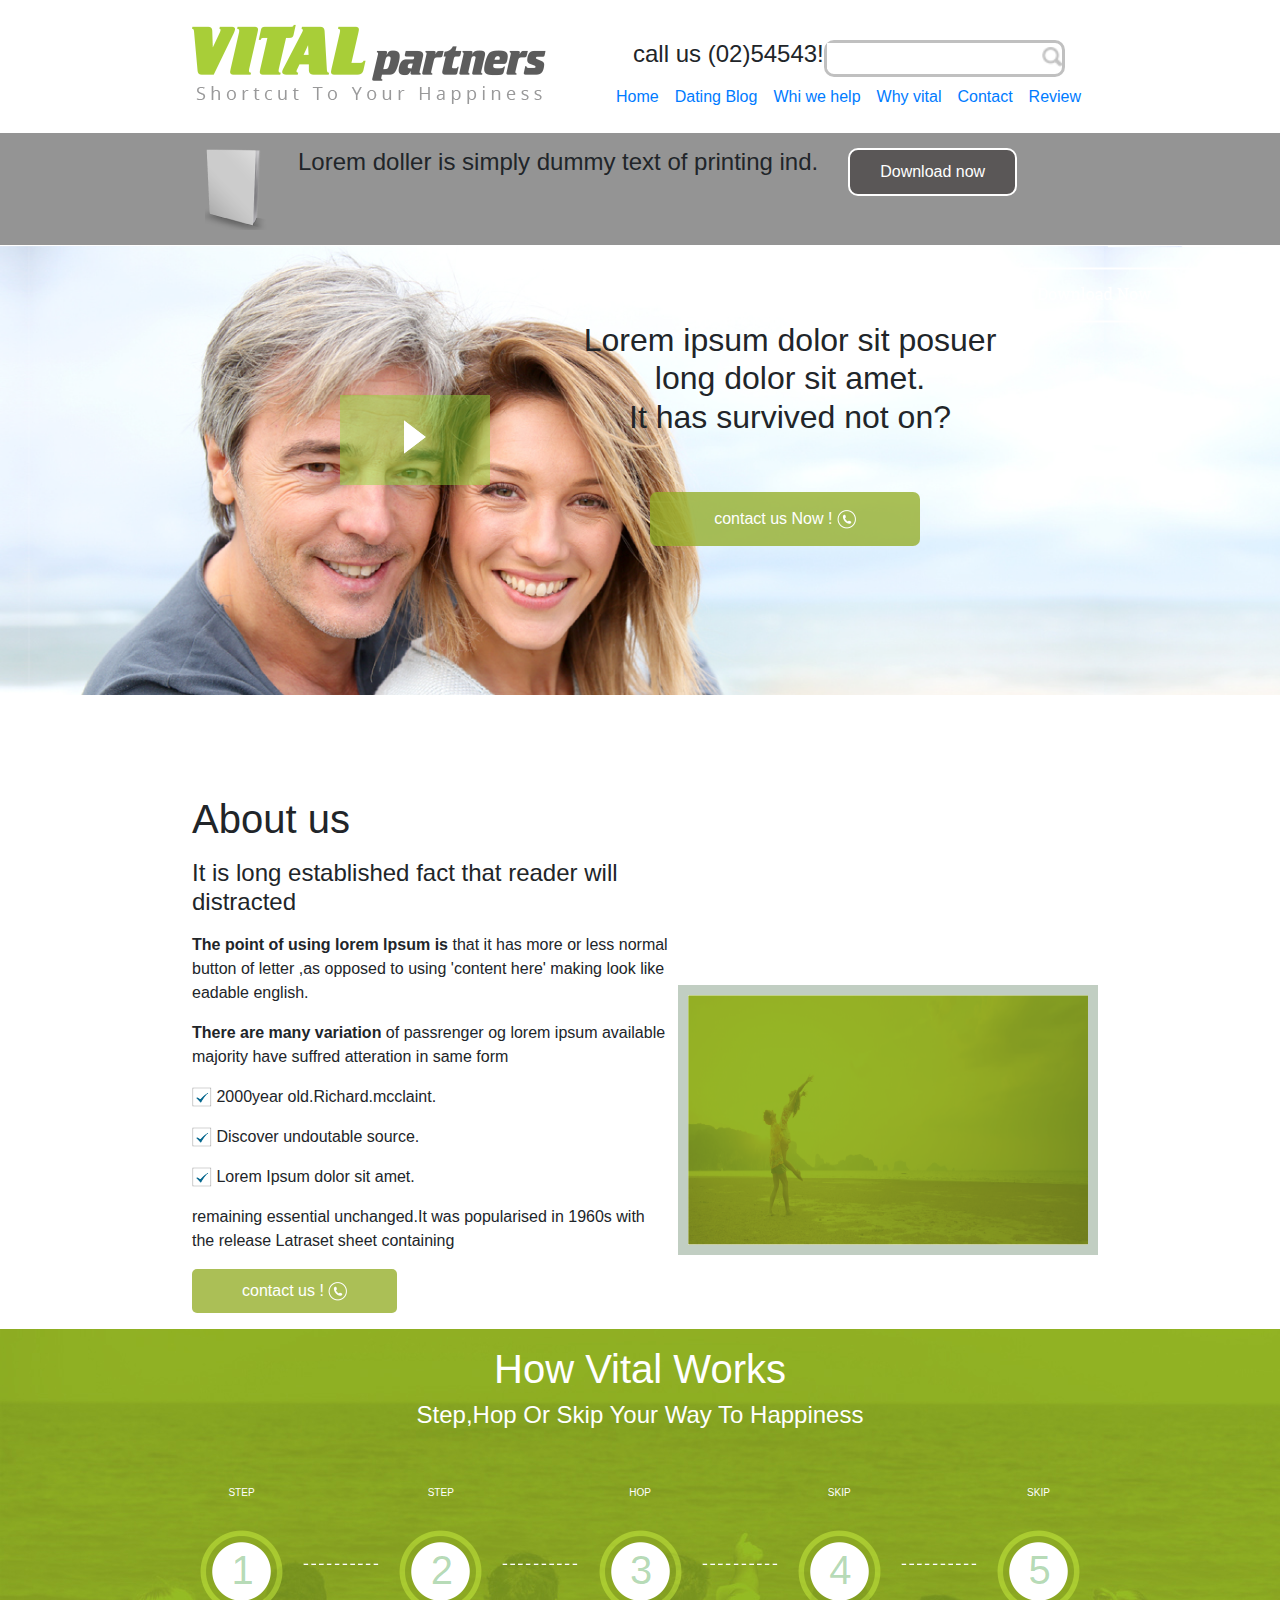
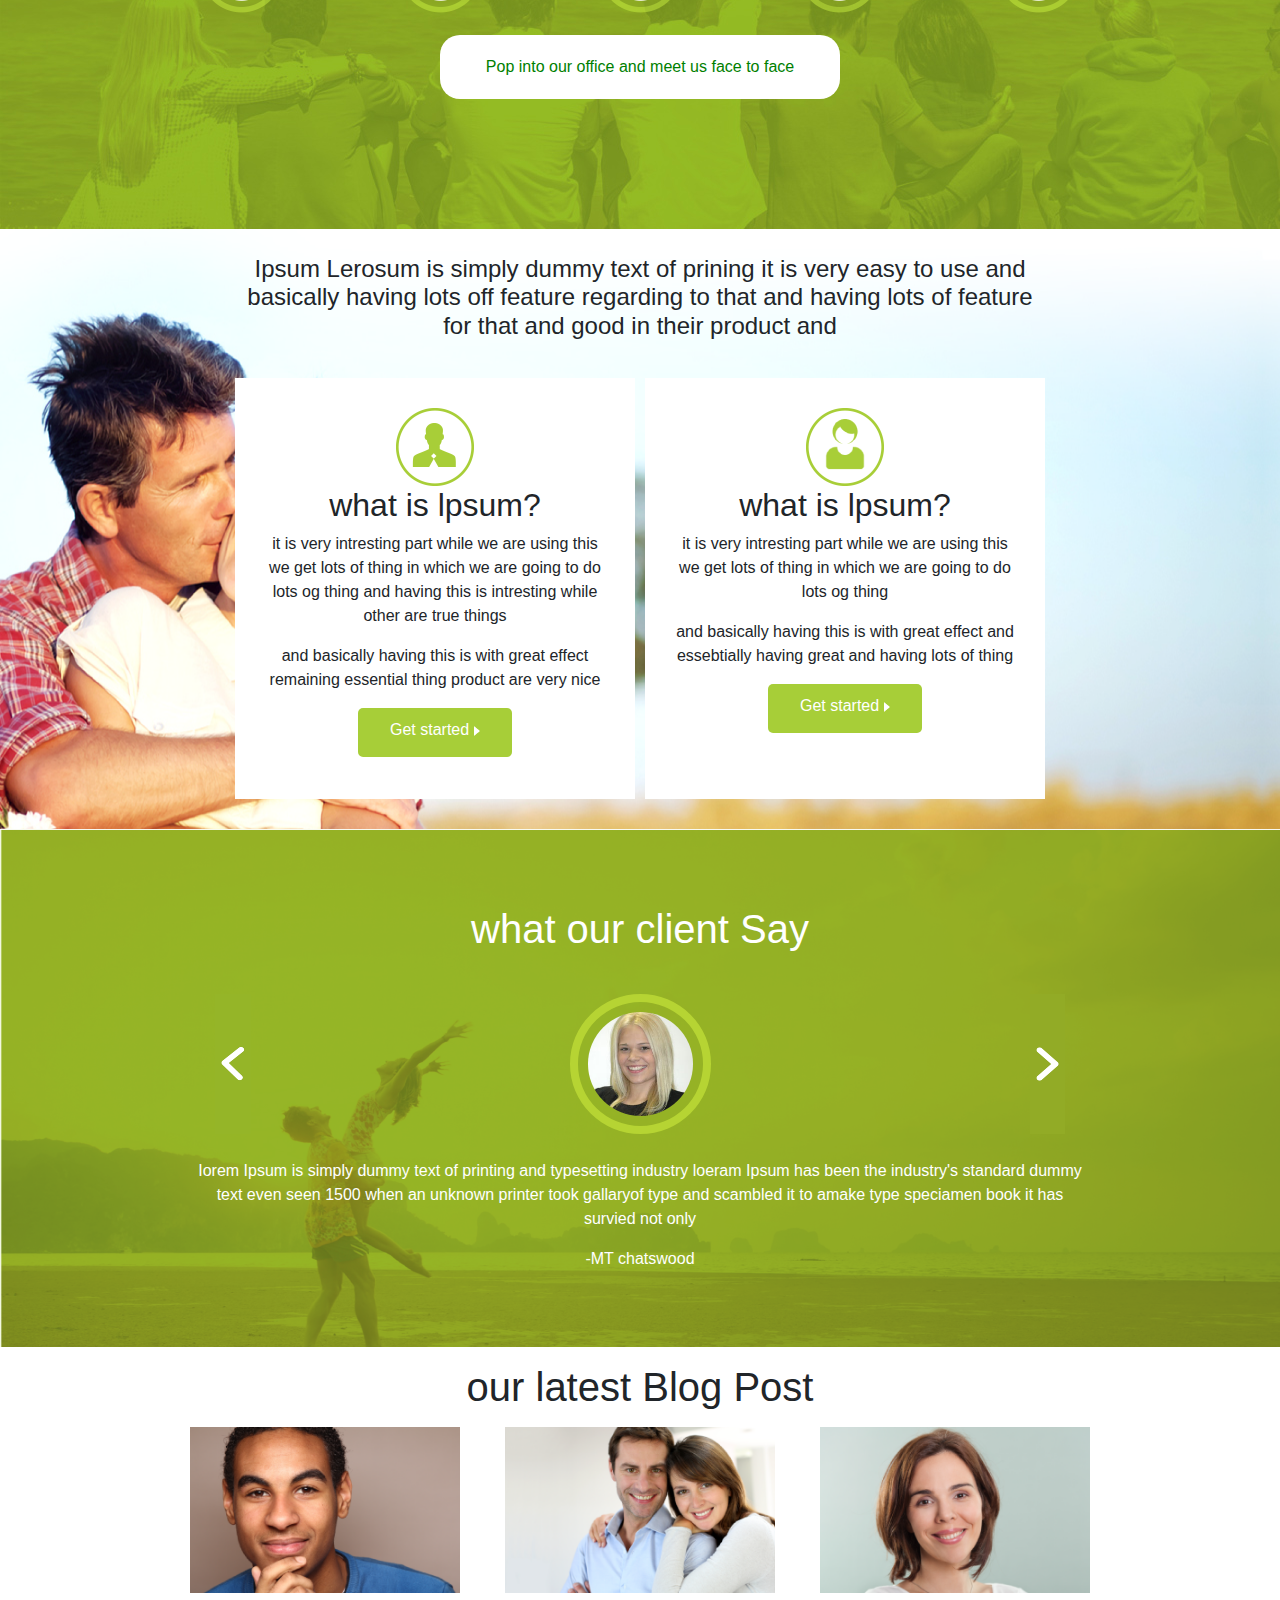
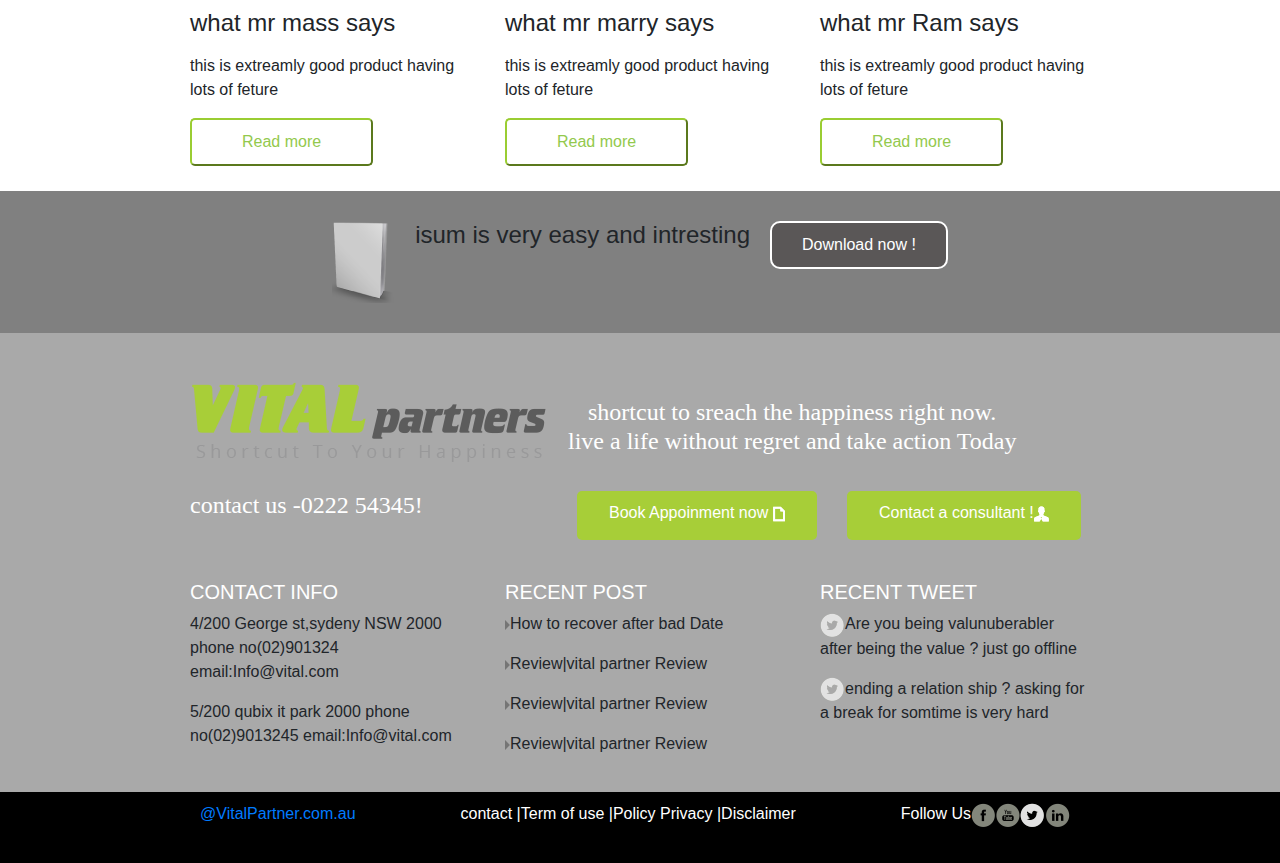
==== commit ebf089d3: "added" ====
--- a/index.html
+++ b/index.html
@@ -1,317 +1,360 @@
 <!DOCTYPE html>
 <html>
-    <head>
-        <title> assignment1</title>
-        <link rel="stylesheet" href="/stylesheet/syle.css">
-        <meta charset="utf-8">
-        <meta name="viewport" content="width=device-width, initial-scale=1">
-        <link rel="stylesheet" href="https://maxcdn.bootstrapcdn.com/bootstrap/4.3.1/css/bootstrap.min.css">
-        <script src="https://ajax.googleapis.com/ajax/libs/jquery/3.4.1/jquery.min.js"></script>
-        <script src="https://cdnjs.cloudflare.com/ajax/libs/popper.js/1.14.7/umd/popper.min.js"></script>
-        <script src="https://maxcdn.bootstrapcdn.com/bootstrap/4.3.1/js/bootstrap.min.js"></script>
-        <link rel="stylesheet" href="https://cdnjs.cloudflare.com/ajax/libs/font-awesome/4.7.0/css/font-awesome.min.css">
-    </head>
-
-    <body >
-            <div class ="container1">
-                    <div class="top_left">
-                        <img src="/stylesheet/images/logo.png">
-                    </div>
-                    <div class="top_right">
-                        <div class="top-up">
-                            <h4>call us (02)54543!</h4>
-                             <div class="search-bu">
-                                 <input type="search" name="search" style="border: none;"> 
-                                 <img src="stylesheet/images/top_search.png" height="20px">
-                             </div>    
-                        </div>
-                        <div class="nav">
-                             <ul>
-                                     <li><a href="#home">Home</a></li>
-                                     <li><a href="#news">Dating Blog</a></li>
-                                     <li><a href="#news">Whi we help</a></li>
-                                     <li><a href="#news">Why vital</a></li>
-                                     <li><a href="#contact">Contact</a></li>
-                                     <li><a href="#about">Review</a></li>
-                                   </ul> 
-                        </div>
-                    </div>
-                    
-                 </div>
-        
-        <div class="baner1">
-                <div class="container1  bA">
-                     <div class="b1"><img src="/stylesheet/images/icon5.png"></div>
-                     <div class="b2"><h4>Lorem doller is simply dummy text of printing ind.</h4></div>
-                     <div class="b3"><button class="button1"> Download now </button></div>
-                  </div>
-        </div>
-
-
-         <div class="baner2">
-               
-                <div class="container1  bB">
-                     <div class="left">
-                         <div class="leftsymbol"><img src="/stylesheet/images/video-play-btn.png"></div> 
-                     </div>    
-                     <div class="rights"><p><h2 style="text-align: center;">Lorem ipsum  dolor sit posuer <br>
-                              long dolor sit amet.<br>It has survived not on?</h2></p>
-                         <button class="butt1">contact us Now !
-                        <img src="stylesheet/images/icon1.png" alt="whats app"></button>
-                    </div> 
-                </div>
-         </div>
-        
-
-         <div class = "container1 Aboutus ">
-                <div class = "about-left">
-                    <h1>About us</h1>
-                    <p><h4>It is long established fact that reader will distracted</h4></p>
-                    <p>
-                        <strong>The point of using lorem lpsum is</strong> that  it has
-                         more or less normal button of letter ,as opposed to using 'content  here' making look 
-                         like eadable english.</p>
-                    <p>
-                        <strong>There are many variation </strong> of passrenger og lorem ipsum available 
-                         majority have suffred atteration in same form
-                    </p>
-                    
-                        <p><img src="stylesheet/images/checkbox-ckecked.png">  2000year old.Richard.mcclaint.</p>
-                        <p><img src="stylesheet/images/checkbox-ckecked.png">  Discover undoutable source.</p>
-                        <p><img src="stylesheet/images/checkbox-ckecked.png">  Lorem Ipsum dolor sit amet.</p>
-                    <p>
-                        remaining essential unchanged.It was popularised in 1960s with the release
-                        Latraset sheet containing</p>
-
-                        <button class="butt2">contact us !
-                        <img src="stylesheet/images/icon1.png" alt="whats app"></button>
-                    </p>
-                </div>
-                <div class = "baner3right">
-                    <div class="b3img"style="margin-left: 0%; margin-top: 50%;margin-bottom: 10px;"><img src = "stylesheet/images/hbg5.png" width="400px" height="250px" style="border: dimgrey;"></div>
-       
-                </div>
-           </div>     
-       
-            <div class = "baner4"><!--baner4-->
-                <div class="container1">
-                <div class="vitalwork">
-                    <p id="p3"><h1>How Vital Works</h1>
-                    <h4>Step,Hop Or Skip Your Way To Happiness</h4> </p>
-                    <div class="flex-container">
-                        <div class="b4" >
-                            <div class="step">STEP</div>
-                            <div><img src="stylesheet/images/tooltip-bg.png" ><span class="numimg" style="height: 50px;">1</span></div>
-                               
-                            
-                        </div>
-                        <div class="dotted">
-                                <img src="stylesheet/images/dotted-line.png">
-                        </div>
-
-                         <div class="b4">
-                            <div class="step">STEP</div>
-                            <div><img src="stylesheet/images/tooltip-bg.png"><span class="numimg" style="height:100px;">2</span></div>
-                        </div>
-
-                        <div class="dotted">
-                                <img src="stylesheet/images/dotted-line.png">
-                        </div>
-                        <div class="b4">
-                                <div class="step">HOP</div>
-                                <div><img src="stylesheet/images/tooltip-bg.png"><span class="numimg" style="height:100px;">3</span></div>
-                            </div>
-                        <div class="dotted">
-                                    <img src="stylesheet/images/dotted-line.png">
-                            </div>
-                        <div class="b4">
-                                    <div class="step">SKIP</div>
-                                    <div><img src="stylesheet/images/tooltip-bg.png">
-                                    <span class="numimg" style="height:100px;">4</span></div>
-                        </div>
-                        <div class="dotted">
-                                <img src="stylesheet/images/dotted-line.png">
-                        </div>
-                         <div class="b4">
-                                <div class="step">SKIP</div>
-                                <div><img src="stylesheet/images/tooltip-bg.png">
-                                <span class="numimg" style="height:100px;">5</span></div>
-                         
-                                
-                    </div>
-                    </div>
-                    
-
-                    <div><button class="button2">Pop into our office and meet us face to face</button></div>
-                </div> 
-            </div>
-            </div> <!--baner4 end-->
-            
-                
-             <div class = "baner5"><!--baner5 start -->
-                <div class="container2">
-                 <div class ="b5-1">
-                     <p style ="text-align: center;"><h4>Ipsum Lerosum is simply dummy text of prining 
+
+<head>
+    <title> assignment1</title>
+    <link rel="stylesheet" href="stylesheet/syle.css">
+    <meta charset="utf-8">
+    <meta name="viewport" content="width=device-width, initial-scale=1">
+    <link rel="stylesheet" href="https://maxcdn.bootstrapcdn.com/bootstrap/4.3.1/css/bootstrap.min.css">
+    <script src="https://ajax.googleapis.com/ajax/libs/jquery/3.4.1/jquery.min.js"></script>
+    <script src="https://cdnjs.cloudflare.com/ajax/libs/popper.js/1.14.7/umd/popper.min.js"></script>
+    <script src="https://maxcdn.bootstrapcdn.com/bootstrap/4.3.1/js/bootstrap.min.js"></script>
+    <link rel="stylesheet" href="https://cdnjs.cloudflare.com/ajax/libs/font-awesome/4.7.0/css/font-awesome.min.css">
+</head>
+
+<body>
+    <div class="container1">
+        <div class="top_left">
+            <img src="/stylesheet/images/logo.png">
+        </div>
+        <div class="top_right">
+            <div class="top-up">
+                <h4>call us (02)54543!</h4>
+                <div class="search-bu">
+                    <input type="search" name="search" style="border: none;">
+                    <img src="stylesheet/images/top_search.png" height="20px">
+                </div>
+            </div>
+            <div class="nav">
+                <ul>
+                    <li><a href="#home">Home</a></li>
+                    <li><a href="#news">Dating Blog</a></li>
+                    <li><a href="#news">Whi we help</a></li>
+                    <li><a href="#news">Why vital</a></li>
+                    <li><a href="#contact">Contact</a></li>
+                    <li><a href="#about">Review</a></li>
+                </ul>
+            </div>
+        </div>
+
+    </div>
+
+    <div class="baner1">
+        <div class="container1  bA">
+            <div class="b1"><img src="/stylesheet/images/icon5.png"></div>
+            <div class="b2">
+                <h4>Lorem doller is simply dummy text of printing ind.</h4>
+            </div>
+            <div class="b3"><button class="button1"> Download now </button></div>
+        </div>
+    </div>
+
+
+    <div class="baner2">
+
+        <div class="container1  bB">
+            <div class="left">
+                <div class="leftsymbol"><img src="/stylesheet/images/video-play-btn.png"></div>
+            </div>
+            <div class="rights">
+                <p>
+                    <h2 style="text-align: center;">Lorem ipsum dolor sit posuer <br>
+                        long dolor sit amet.<br>It has survived not on?</h2>
+                </p>
+                <button class="butt1">contact us Now !
+                    <img src="stylesheet/images/icon1.png" alt="whats app"></button>
+            </div>
+        </div>
+    </div>
+
+
+    <div class="container1 Aboutus ">
+        <div class="about-left">
+            <h1>About us</h1>
+            <p>
+                <h4>It is long established fact that reader will distracted</h4>
+            </p>
+            <p>
+                <strong>The point of using lorem lpsum is</strong> that it has
+                more or less normal button of letter ,as opposed to using 'content here' making look
+                like eadable english.</p>
+            <p>
+                <strong>There are many variation </strong> of passrenger og lorem ipsum available
+                majority have suffred atteration in same form
+            </p>
+
+            <p><img src="stylesheet/images/checkbox-ckecked.png"> 2000year old.Richard.mcclaint.</p>
+            <p><img src="stylesheet/images/checkbox-ckecked.png"> Discover undoutable source.</p>
+            <p><img src="stylesheet/images/checkbox-ckecked.png"> Lorem Ipsum dolor sit amet.</p>
+            <p>
+                remaining essential unchanged.It was popularised in 1960s with 
+                the release
+                Latraset sheet containing</p>
+
+            <button class="butt2">contact us !
+                <img src="stylesheet/images/icon1.png" alt="whats app"></button>
+            </p>
+        </div>
+        <div class="baner3right">
+            <div class="b3img" style="margin-left: 0%; margin-top: 50%;margin-bottom: 10px;"><img
+                    src="stylesheet/images/hbg5.png" width="400px" height="250px" style="border: dimgrey;"></div>
+
+        </div>
+    </div>
+
+    <div class="baner4">
+        <!--baner4-->
+        <div class="container1">
+            <div class="vitalwork">
+                <p id="p3">
+                    <h1>How Vital Works</h1>
+                    <h4>Step,Hop Or Skip Your Way To Happiness</h4>
+                </p>
+                <div class="flex-container">
+                    <div class="b4">
+                        <div class="step">STEP</div>
+                        <div><img src="stylesheet/images/tooltip-bg.png"><span class="numimg"
+                                style="height: 50px;">1</span></div>
+
+
+                    </div>
+                    <div class="dotted">
+                        <img src="stylesheet/images/dotted-line.png">
+                    </div>
+
+                    <div class="b4">
+                        <div class="step">STEP</div>
+                        <div><img src="stylesheet/images/tooltip-bg.png"><span class="numimg"
+                                style="height:100px;">2</span></div>
+                    </div>
+
+                    <div class="dotted">
+                        <img src="stylesheet/images/dotted-line.png">
+                    </div>
+                    <div class="b4">
+                        <div class="step">HOP</div>
+                        <div><img src="stylesheet/images/tooltip-bg.png"><span class="numimg"
+                                style="height:100px;">3</span></div>
+                    </div>
+                    <div class="dotted">
+                        <img src="stylesheet/images/dotted-line.png">
+                    </div>
+                    <div class="b4">
+                        <div class="step">SKIP</div>
+                        <div><img src="stylesheet/images/tooltip-bg.png">
+                            <span class="numimg" style="height:100px;">4</span></div>
+                    </div>
+                    <div class="dotted">
+                        <img src="stylesheet/images/dotted-line.png">
+                    </div>
+                    <div class="b4">
+                        <div class="step">SKIP</div>
+                        <div><img src="stylesheet/images/tooltip-bg.png">
+                            <span class="numimg" style="height:100px;">5</span></div>
+
+
+                    </div>
+                </div>
+
+
+                <div><button class="button2">Pop into our office and meet us face to face</button></div>
+            </div>
+        </div>
+    </div>
+    <!--baner4 end-->
+
+
+    <div class="baner5">
+        <!--baner5 start -->
+        <div class="container2">
+            <div class="b5-1">
+                <p style="text-align: center;">
+                    <h4>Ipsum Lerosum is simply dummy text of prining
                         it is very easy to use and basically having lots off feature regarding to that
-                         and having lots of feature for that and good in their product and </h4></p>
-                 </div>
-
-                 <div class="b5-2">
-                     <img src = "stylesheet/images/icon3.png">
-                     <h2> what is lpsum?</h2>
-                     <p> it is very intresting part while we are using this we get lots of thing 
-                         in which we are going to do lots og thing and having this is intresting
-                         while other are true things
-                     </p>
-                     <p> and basically having this is with great effect remaining essential thing product are very nice </p>
-
-                    <button class = " button gets">Get started  <img src="/stylesheet/images/video-play-btn.png" height="10px"></button>
-                 </div>
-
-                 <div class="b5-3">
-                        <img src = "stylesheet/images/icon2.png">
-                        <h2> what is lpsum?</h2>
-                        <p> it is very intresting part while we are using this we get lots of thing 
-                            in which we are going to do lots og thing
-                        </p>
-                        <p> and basically having this is with great effect and essebtially having great and having lots of thing</p>
-   
-                       <button class = " button gets">Get started  <img src="/stylesheet/images/video-play-btn.png" height="10px"></button>
-                    </div>
-                </div>
-                    
-             </div><!--baner5 end -->
-
-             <div class ="baner6">
-                 <div class="container3">
-                 <p><h1> what our client Say</h1></p>
-                 <div class="b6-1">
-                        <button class = "butt3"><img src="stylesheet/images/prev_btn.png"></button>
-                     <div class="b6-2">
-                         <img class="imgb6-2" src="stylesheet/images/our_team_zoe.jpg"></div>
-                     <button class="butt4"><img src="stylesheet/images/next_btn.png"></button>
-                 </div>
-                 <p id="p4"> Iorem Ipsum is simply dummy text of printing and typesetting industry loeram Ipsum has been the industry's standard dummy text even seen 1500
-                     when an unknown printer took gallaryof type and scambled it to amake type speciamen book it has survied not only
-                 </p>
-                 <p>-MT chatswood</p>
-               </div>
-            </div>
-
-
-
-             <div class =" baner7">
-                 <
-                 <div class = b7-1>
-                     <p><h1 style="text-align: center;">our latest Blog Post</h2></p>
-
-                 </div>
-                 <div class="b7"> 
-
-                     <div class ="b7-2">
-                        <img src ="stylesheet/images/user1.png">
-                         <p><h4>what mr mass says</h4></p>
-                          <p> this is extreamly good product having lots of feture </p>
-                          <button class="butt5">Read more </button>
-                      </div>
-                      <div class ="b7-2">
-                        <img src ="stylesheet/images/user2.png">
-                        <p><h4>what mr marry says</h4></p>
-                        <p> this is extreamly good product having lots of feture </p>
-                        <button class="butt5">Read more </button>
-                        </div>
-                        <div class ="b7-2">
-                            <img src ="stylesheet/images/user3.png">
-                            <p><h4>what mr Ram  says</h4></p>
-                            <p> this is extreamly good product having lots of feture </p>
-                            <a><button class="butt5">Read more </button></a>
-                        </div>
-                    </div>    
-             </div>
-             </div>
-
-             <div class ="baner8">
-                 <div class="b8-1"><img src="/stylesheet/images/icon5.png"></div>
-                 <div class="b8-2"><h4>isum is very easy and intresting</h4></div>
-                 <div class="b8-3"><button class="button1"> Download now !</button></div>
-
-             </div>
+                        and having lots of feature for that and good in their product and </h4>
+                </p>
+            </div>
+
+            <div class="b5-2">
+                <img src="stylesheet/images/icon3.png">
+                <h2> what is lpsum?</h2>
+                <p> it is very intresting part while we are using this we get lots of thing
+                    in which we are going to do lots og thing and having this is intresting
+                    while other are true things
+                </p>
+                <p> and basically having this is with great effect remaining essential thing product are very nice </p>
+
+                <button class=" button gets">Get started <img src="/stylesheet/images/video-play-btn.png"
+                        height="10px"></button>
+            </div>
+
+            <div class="b5-3">
+                <img src="stylesheet/images/icon2.png">
+                <h2> what is lpsum?</h2>
+                <p> it is very intresting part while we are using this we get lots of thing
+                    in which we are going to do lots og thing
+                </p>
+                <p> and basically having this is with great effect and essebtially having great and having lots of thing
+                </p>
+
+                <button class=" button gets">Get started <img src="/stylesheet/images/video-play-btn.png"
+                        height="10px"></button>
+            </div>
+        </div>
+
+    </div>
+    <!--baner5 end -->
+
+    <div class="baner6">
+        <div class="container3">
+            <p>
+                <h1> what our client Say</h1>
+            </p>
+            <div class="b6-1">
+                <button class="butt3"><img src="stylesheet/images/prev_btn.png"></button>
+                <div class="b6-2">
+                    <img class="imgb6-2" src="stylesheet/images/our_team_zoe.jpg"></div>
+                <button class="butt4"><img src="stylesheet/images/next_btn.png"></button>
+            </div>
+            <p id="p4"> Iorem Ipsum is simply dummy text of printing and typesetting industry loeram Ipsum has been the
+                industry's standard dummy text even seen 1500
+                when an unknown printer took gallaryof type and scambled it to amake type speciamen book it has survied
+                not only
+            </p>
+            <p>-MT chatswood</p>
+        </div>
+    </div>
+
+
+
+    <div class=" baner7">
+        <div class=b7-1>
+            <p>
+                <h1 style="text-align: center;">our latest Blog Post</h2>
+            </p>
+
+          </div>
+          <div class="b7">
+
+          <div class="b7-2">
+            <img src="stylesheet/images/user1.png">
+            <p>
+                <h4>what mr mass says</h4>
+            </p>
+            <p> this is extreamly good product having lots of feture </p>
+            <button class="butt5">Read more </button>
+        </div>
+        <div class="b7-2">
+            <img src="stylesheet/images/user2.png">
+            <p>
+                <h4>what mr marry says</h4>
+            </p>
+            <p> this is extreamly good product having lots of feture </p>
+            <button class="butt5">Read more </button>
+        </div>
+        <div class="b7-2">
+            <img src="stylesheet/images/user3.png">
+            <p>
+                <h4>what mr Ram says</h4>
+            </p>
+            <p> this is extreamly good product having lots of feture </p>
+            <a><button class="butt5">Read more </button></a>
+        </div>
+    </div>
+    </div>
+    </div>
+
+    <div class="baner8">
+        <div class="b8-1"><img src="/stylesheet/images/icon5.png"></div>
+        <div class="b8-2">
+            <h4>isum is very easy and intresting</h4>
+        </div>
+        <div class="b8-3"><button class="button1"> Download now !</button></div>
+
+    </div>
 
 
     <div class="baner9">
         <div class="container6">
             <div class="banner9-up">
                 <div class="b9up-up">
-                        <img src="/stylesheet/images/logo.png">
-                
-                        <h4>shortcut to sreach the happiness right now.<br>live a life without regret and take action Today</h4>
+                    <img src="/stylesheet/images/logo.png">
+
+                    <h4>shortcut to sreach the happiness right now.<br>live a life without regret and take action Today
+                    </h4>
                 </div>
 
                 <div class="b9up-down">
-                    <div class="b9-con"><h4>contact us -0222 54345!</h4></div>
-                    <div class="b9-b1"> <button class="button">Book Appoinment now <img src="stylesheet/images/icon7.png"></button></div>
-                    <div class="b9-b1"> <button class="button">Contact a consultant !<img src="stylesheet/images/icon6.png"> </button></div>
+                    <div class="b9-con">
+                        <h4>contact us -0222 54345!</h4>
+                    </div>
+                    <div class="b9-b1"> <button class="button">Book Appoinment now <img
+                                src="stylesheet/images/icon7.png"></button></div>
+                    <div class="b9-b1"> <button class="button">Contact a consultant !<img
+                                src="stylesheet/images/icon6.png"> </button></div>
                 </div>
             </div>
             <div class="banner9-down">
-              <div class="contact_info">
-                   <h5>CONTACT INFO</h5>
-                    <address> 
+                <div class="contact_info">
+                    <h5>CONTACT INFO</h5>
+                    <address>
                         <p>4/200 George st,sydeny NSW 2000
-                        phone no(02)901324
-                        email:Info@vital.com</p>
-              
-                      <p>  5/200 qubix it park 2000
-                          phone no(02)9013245
-                          email:Info@vital.com </p>
+                            phone no(02)901324
+                            email:Info@vital.com</p>
+
+                        <p> 5/200 qubix it park 2000
+                            phone no(02)9013245
+                            email:Info@vital.com </p>
                     </address>
-                 </div>
-             <div class="Recent Post"> 
-                 <h5>RECENT POST</h5>
-                 <p> <img src="stylesheet/images/icon8.png">How to recover after bad Date</p>
-                 <p> <img src="stylesheet/images/icon8.png">Review|vital partner Review</p>
-                 <p> <img src="stylesheet/images/icon8.png">Review|vital partner Review</p>
-                 <p> <img src="stylesheet/images/icon8.png">Review|vital partner Review</p>
-                 
-            </div> 
-            <div class="Recent Tweet">
-                <h5>RECENT TWEET</h5>
-                    <p> <img src="stylesheet/images/icon11.png">Are you being valunuberabler after being the value ? 
+                </div>
+                <div class="Recent Post">
+                    <h5>RECENT POST</h5>
+                    <p> <img src="stylesheet/images/icon8.png">How to recover after bad Date</p>
+                    <p> <img src="stylesheet/images/icon8.png">Review|vital partner Review</p>
+                    <p> <img src="stylesheet/images/icon8.png">Review|vital partner Review</p>
+                    <p> <img src="stylesheet/images/icon8.png">Review|vital partner Review</p>
+
+                </div>
+                <div class="Recent Tweet">
+                    <h5>RECENT TWEET</h5>
+                    <p> <img src="stylesheet/images/icon11.png">Are you being valunuberabler after being the value ?
                         just go offline</p>
-                     <p> <img src="stylesheet/images/icon11.png">ending a relation ship ? asking for a break for 
-                         somtime is very hard </p>
-
-            </div>     
-        </div>
-        </div>
-    </div>         
-
-             
-             <footer style="background-color: black; color:white">
-                 <div class="footer1" >
-                 <div class="f1"> <a href="vital partner.com">@VitalPartner.com.au</a></div>
-                 <div class="f1"> 
-                     <ul>
-                         <li> contact |</li>
-                         <li> Term of use |</li>
-                         <li>Policy Privacy |</li>
-                         <li>Disclaimer</li>
-                     </ul>
-                 </div>
-                 <div class="f1">
-                  <ul>
-                      <li>  Follow Us </li>
-                      <li><img src="stylesheet/images/icon10.png"></li>
-                      <li><img src="stylesheet/images/icon13.png"></li>
-                      <li><img src="stylesheet/images/icon11.png"></li>
-                      <li><img src="stylesheet/images/icon12.png"></li>
-                      
-                  </ul>
-                </div>
-                 </div>
-                </footer>
-
-             
-                       
-    </body>
+                    <p> <img src="stylesheet/images/icon11.png">ending a relation ship ? asking for a break for
+                        somtime is very hard </p>
+
+                </div>
+            </div>
+        </div>
+    </div>
+
+
+    <footer style="background-color: black; color:white">
+        <div class="footer1">
+            <div class="f1"> <a href="vital partner.com">@VitalPartner.com.au</a></div>
+            <div class="f1">
+                <ul>
+                    <li> contact |</li>
+                    <li> Term of use |</li>
+                    <li>Policy Privacy |</li>
+                    <li>Disclaimer</li>
+                </ul>
+            </div>
+            <div class="f1">
+                <ul>
+                    <li> Follow Us </li>
+                    <li><img src="stylesheet/images/icon10.png"></li>
+                    <li><img src="stylesheet/images/icon13.png"></li>
+                    <li><img src="stylesheet/images/icon11.png"></li>
+                    <li><img src="stylesheet/images/icon12.png"></li>
+
+                </ul>
+            </div>
+        </div>
+    </footer>
+
+
+
+</body>
+
 </html>--- a/stylesheet/syle.css
+++ b/stylesheet/syle.css
@@ -46,14 +46,14 @@
   }
 
 
-  .baner2.1
+  /* .baner2.1
   {  display :flex;
       background-color: gray;
       padding: 20px;
       margin: 20px, 20px;
       justify-content: center;
     
-  }
+  } */
  .left{
      padding:150px;
      width: 30%;
@@ -104,7 +104,6 @@
 .Aboutus 
 {
     padding-top: 100px;
-
     width: 70%;
 }
 .butt2{
@@ -412,7 +411,11 @@
     width : 900px ;
     margin:auto;
 }
-.f1 {
+.f1
+{
     margin: 10px 20px 20px 10px;
 }
- 
+.about-left 
+ {
+     padding-right:20px; 
+ }
